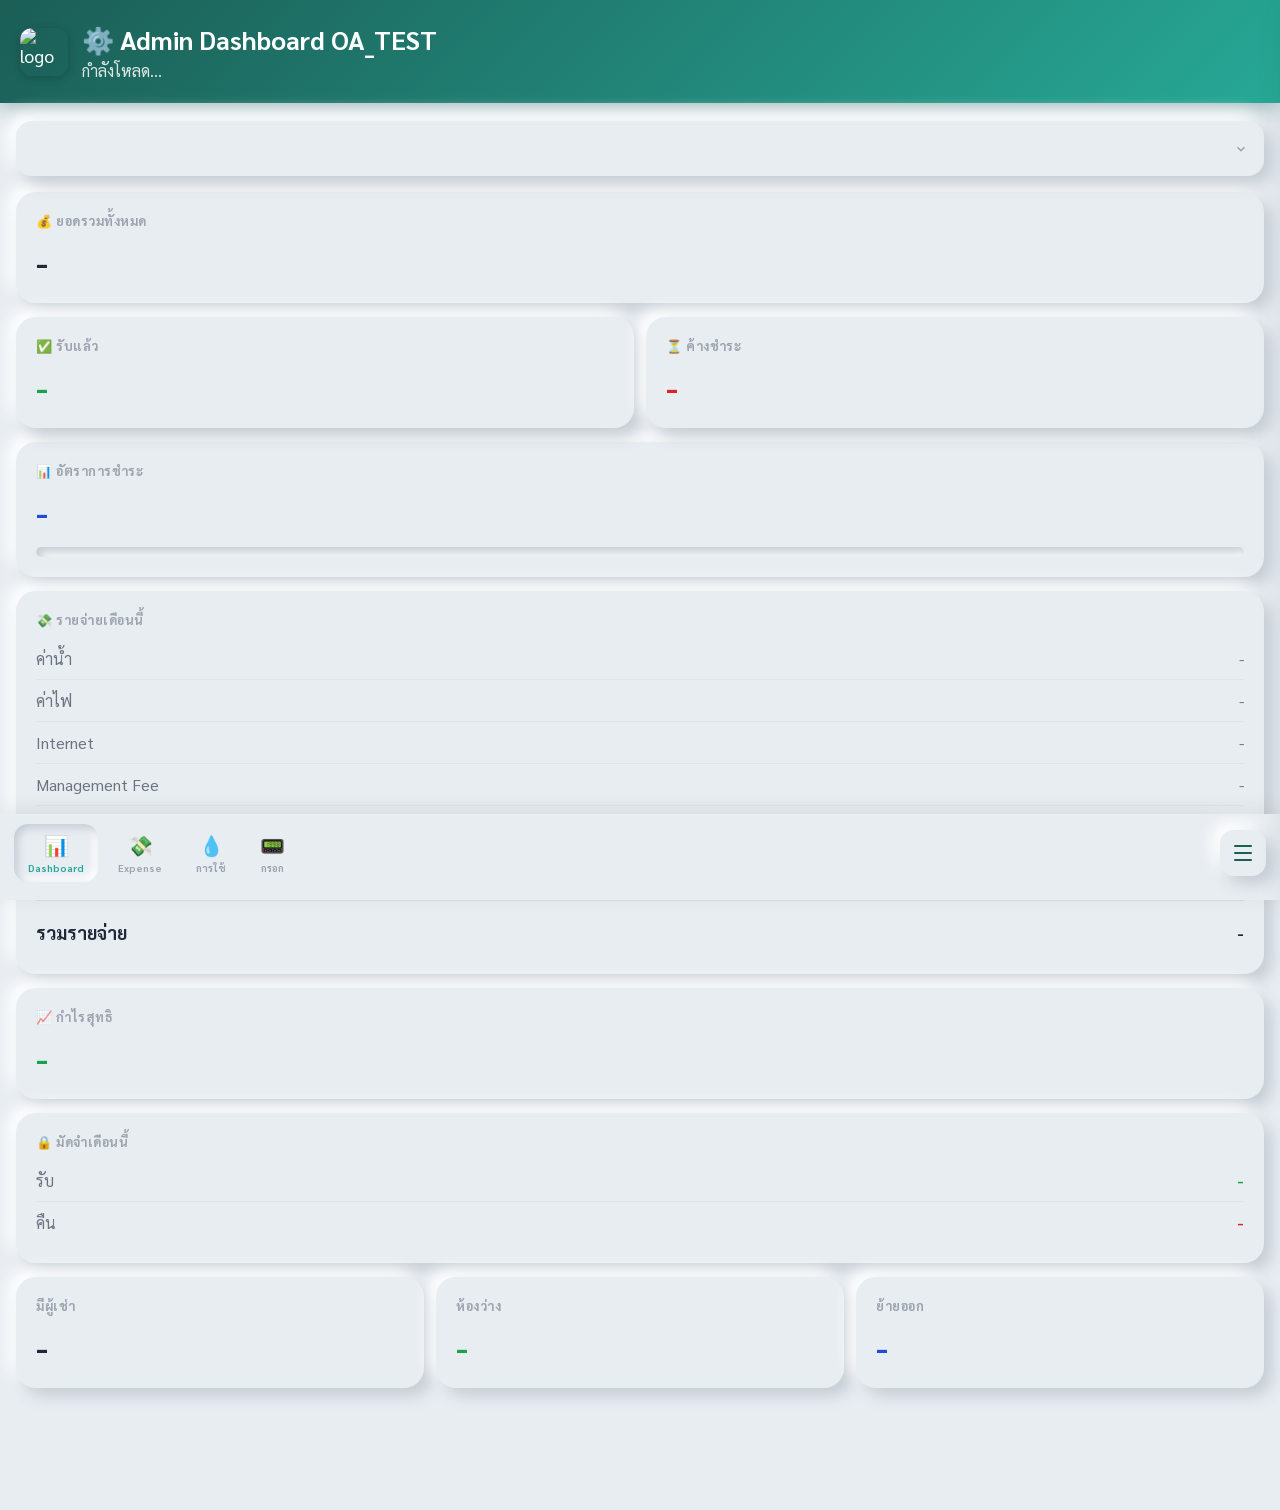
==== index.html @ 53ebed72 "Update index.html" ====
<!DOCTYPE html>
<html lang="th" style="background:#E8EDF2">
<head>
<meta charset="UTF-8">
<meta name="viewport" content="width=device-width, initial-scale=1.0">
<title>Admin Dashboard</title>
<script src="https://static.line-scdn.net/liff/edge/2/sdk.js"></script>
<script src="https://cdnjs.cloudflare.com/ajax/libs/Chart.js/4.4.1/chart.umd.min.js"></script>
<link href="https://fonts.googleapis.com/css2?family=Sarabun:wght@400;600;700&display=swap" rel="stylesheet">
<link rel="stylesheet" href="style.css">
<meta name="theme-color" content="#E8EDF2">
</head>
<body>

<div class="header">
  <div class="header-logo">
    <img src="https://lh3.googleusercontent.com/d/185rwYS0kUCmocJs3630KlLqgeRtxQl4X=w1000" alt="logo">
    <div>
      <h1 id="page-title">⚙️ Admin Dashboard OA_TEST</h1>
      <div class="header-sub" id="admin-name">กำลังโหลด...</div>
    </div>
  </div>
</div>

<!-- ===== DASHBOARD ===== -->
<div class="page" id="page-bill-summary">
  <select class="month-select" id="bs-month-select" onchange="loadBillSummary()"></select>
  <div id="bs-content">
    <div style="text-align:center;color:#9CA3AF;padding:40px">⏳ กำลังโหลด...</div>
  </div>
</div>

<div class="page active" id="page-dashboard">
  <select class="month-select" id="month-select" onchange="loadDashboard()"></select>
  <div class="card"><div class="card-title">💰 ยอดรวมทั้งหมด</div><div class="card-value" id="d-total">-</div></div>
  <div class="row-2">
    <div class="card"><div class="card-title">✅ รับแล้ว</div><div class="card-value green" id="d-paid">-</div></div>
    <div class="card"><div class="card-title">⏳ ค้างชำระ</div><div class="card-value red" id="d-unpaid">-</div></div>
  </div>
  <div class="card">
    <div class="card-title">📊 อัตราการชำระ</div>
    <div class="card-value blue" id="d-percent">-</div>
    <div class="progress-bar"><div class="progress-fill" id="d-progress" style="width:0%"></div></div>
  </div>
  <div class="card">
    <div class="card-title">💸 รายจ่ายเดือนนี้</div>
    <div class="expense-row"><span>ค่าน้ำ</span><span id="d-exp-water">-</span></div>
    <div class="expense-row"><span>ค่าไฟ</span><span id="d-exp-elec">-</span></div>
    <div class="expense-row"><span>Internet</span><span id="d-exp-internet">-</span></div>
    <div class="expense-row"><span>Management Fee</span><span id="d-exp-mgmt">-</span></div>
    <div class="expense-row"><span>Supplies+Repair</span><span id="d-exp-supplies">-</span></div>
    <div class="expense-row"><span>Profit Share</span><span id="d-exp-profit">-</span></div>
    <div class="expense-divider"></div>
    <div class="expense-row total"><span>รวมรายจ่าย</span><span id="d-exp-total">-</span></div>
  </div>
  <div class="card"><div class="card-title">📈 กำไรสุทธิ</div><div class="card-value green" id="d-net-profit">-</div></div>
  <div class="card">
    <div class="card-title">🔒 มัดจำเดือนนี้</div>
    <div class="expense-row"><span>รับ</span><span id="d-dep-in" class="text-green">-</span></div>
    <div class="expense-row"><span>คืน</span><span id="d-dep-out" class="text-red">-</span></div>
  </div>
  <div class="row-3">
    <div class="card"><div class="card-title">มีผู้เช่า</div><div class="card-value" id="d-active">-</div></div>
    <div class="card"><div class="card-title">ห้องว่าง</div><div class="card-value green" id="d-vacant">-</div></div>
    <div class="card"><div class="card-title">ย้ายออก</div><div class="card-value blue" id="d-moveout">-</div></div>
  </div>
</div>

<!-- ===== EXPENSE ===== -->
<div class="page" id="page-expense">
  <div class="card">
    <div class="form-group">
      <label class="form-label">📅 วันที่</label>
      <input type="date" class="form-input" id="exp-date">
    </div>
    <div class="form-group">
      <label class="form-label">📁 Category</label>
      <select class="form-input" id="exp-category">
        <option value="">-- เลือก Category --</option>
        <option value="Water">Water — ค่าน้ำ</option>
        <option value="Electricity">Electricity — ค่าไฟ</option>
        <option value="Internet">Internet</option>
        <option value="Management Fee">Management Fee</option>
        <option value="Profit Share">Profit Share</option>
        <option value="Repair">Repair</option>
        <option value="Supplies">Supplies</option>
        <option value="Other">Other</option>
      </select>
    </div>
    <div class="form-group">
      <label class="form-label">📝 Item</label>
      <input type="text" class="form-input" id="exp-item" placeholder="รายละเอียด เช่น ค่าน้ำประปา">
    </div>
    <div class="form-group">
      <label class="form-label">💵 Amount (บาท)</label>
      <input type="number" class="form-input" id="exp-amount" placeholder="0.00" inputmode="decimal">
    </div>
    <div class="form-group">
      <label class="form-label">📌 Note (ไม่บังคับ)</label>
      <input type="text" class="form-input" id="exp-note" placeholder="หมายเหตุ">
    </div>
    <button class="btn btn-primary" id="btn-expense" onclick="saveExpense()">💾 บันทึก Expense</button>
  </div>
</div>

<!-- ===== USAGE ===== -->
<div class="page" id="page-usage">
  <div class="usage-header">
    <select class="month-select" id="usage-month-select" onchange="renderUsage()" style="margin-bottom:0"></select>
    <div class="usage-toggle">
      <button class="utab active" id="utab-water" onclick="switchUsageTab('water')">💧 น้ำ</button>
      <button class="utab" id="utab-elec" onclick="switchUsageTab('elec')">⚡ ไฟ</button>
    </div>
  </div>
  <div class="card" id="usage-alert-card" style="display:none">
    <div class="card-title">⚠️ ห้องที่ควรตรวจสอบ</div>
    <div id="usage-alerts"></div>
  </div>
  <div class="card">
    <div class="card-title" id="usage-chart-title">💧 การใช้น้ำรายห้อง (หน่วย)</div>
    <div id="usage-avg-label" style="font-size:13px;color:#9CA3AF;margin-bottom:10px;text-align:right"></div>
    <div id="usage-bars"></div>
  </div>
</div>

<!-- ===== METER ===== -->
<div class="page" id="page-meter">
  <div class="meter-month-bar">📅 บันทึกมิเตอร์เดือน: <span id="meter-month">...</span></div>
  <div class="floor-tabs">
    <button class="floor-tab active" id="tab1" onclick="switchFloor(1)">ชั้น 1</button>
    <button class="floor-tab" id="tab2" onclick="switchFloor(2)">ชั้น 2</button>
    <button class="floor-tab" id="tab3" onclick="switchFloor(3)">ชั้น 3</button>
  </div>
  <div class="progress-wrap">
    <div class="progress-label">
      <span id="prog-label">กรอกแล้ว 0 / 10 ห้อง</span>
      <span id="prog-pct">0%</span>
    </div>
    <div class="meter-progress-bar"><div class="meter-progress-fill" id="prog-fill" style="width:0%"></div></div>
  </div>
  <div class="table-wrap">
    <table style="min-width:340px">
      <colgroup>
        <col style="width:15%"><col style="width:14%"><col style="width:21%">
        <col style="width:14%"><col style="width:21%"><col style="width:15%">
      </colgroup>
      <thead>
        <tr>
          <th></th>
          <th style="color:#9CA3AF;font-size:11px">น้ำเก่า</th>
          <th>💧 น้ำ</th>
          <th style="color:#9CA3AF;font-size:11px">ไฟเก่า</th>
          <th>⚡ ไฟ</th>
          <th></th>
        </tr>
      </thead>
      <tbody id="meter-table"></tbody>
    </table>
  </div>
  <div class="result-box" id="result-box"></div>
  <div class="btn-wrap">
    <button class="btn-save" id="btn-save" onclick="saveMeter()">💾 บันทึกชั้นนี้</button>
  </div>
</div>

<!-- ===== YEARLY ===== -->
<div class="page" id="page-yearly">
  <select class="year-select" id="year-select" onchange="loadYearly()"></select>
  <div class="card">
    <div class="card-title">📊 กราฟรายปี</div>
    <canvas id="year-bar-chart" height="220"></canvas>
    <div style="margin-top:16px;">
      <div class="card-title">📈 เปรียบเทียบปีก่อน (กำไร)</div>
      <canvas id="year-line-chart" height="160"></canvas>
    </div>
  </div>
  <div class="card">
    <div class="card-title">🗂 ตารางเปรียบเทียบ 2 ปี</div>
    <table class="compare-table">
      <thead>
        <tr>
          <th>เดือน</th>
          <th id="th-cur-income">รับ (ปีนี้)</th>
          <th id="th-prev-income">รับ (ปีก่อน)</th>
          <th id="th-cur-expense">จ่าย (ปีนี้)</th>
          <th id="th-prev-expense">จ่าย (ปีก่อน)</th>
          <th id="th-cur-profit">กำไร (ปีนี้)</th>
          <th id="th-prev-profit">กำไร (ปีก่อน)</th>
        </tr>
      </thead>
      <tbody id="compare-tbody"></tbody>
    </table>
  </div>
</div>

<!-- ===== LOOTBOX (dark theme, เชื่อม GAS จริง) ===== -->
<div class="page" id="page-lootbox">

  <!-- header -->
  <div class="lb-page-header">
    <div class="lb-page-title">🎁 กล่องสุ่มรางวัล</div>
    <div class="lb-page-sub">สะสมจากการเช็คอินติดต่อกัน</div>
    <div class="lb-room-label" id="lb-room-label"></div>
  </div>

  <!-- box count -->
  <div class="lb-count-wrap">
    <div class="lb-count-badge">
      🎁 กล่องที่มี: <span id="lb-count">0</span> ใบ
    </div>
  </div>

  <!-- grid -->
  <div class="lb-grid" id="lb-grid">
    <div style="grid-column:1/-1;text-align:center;color:#94A3B8;padding:30px">⏳ กำลังโหลด...</div>
  </div>

</div>

<!-- ===== TENANT DASHBOARD ===== -->
<div class="page" id="page-tenant">
  <div id="t-alert" style="display:none;background:#FAECE7;border-left:4px solid #D85A30;border-radius:16px;padding:14px 16px;margin-bottom:14px;color:#993C1D;font-size:15px;line-height:1.5;box-shadow:4px 4px 10px #C5CCD3,-4px -4px 10px #FFFFFF"></div>
  <div class="card" style="display:flex;align-items:center;gap:16px;padding:18px 20px">
    <div id="t-room-badge" style="width:64px;height:64px;border-radius:16px;background:#E1F5EE;display:flex;flex-direction:column;align-items:center;justify-content:center;flex-shrink:0;box-shadow:4px 4px 10px #C5CCD3,-4px -4px 10px #FFFFFF">
      <span style="font-size:11px;color:#0F6E56;font-weight:700">ห้อง</span>
      <span id="t-room-no" style="font-size:26px;font-weight:700;color:#085041;line-height:1.1">-</span>
    </div>
    <div style="flex:1">
      <div style="display:flex;align-items:center;gap:8px;margin-bottom:4px">
        <span id="t-tier-emoji" style="font-size:20px">🏠</span>
        <span id="t-tier-label" style="font-size:18px;font-weight:700;color:#1F2937">Member</span>
      </div>
      <div id="t-dur" style="font-size:13px;color:#9CA3AF;margin-bottom:8px">-</div>
      <div style="height:6px;background:#E8EDF2;border-radius:99px;overflow:hidden;box-shadow:inset 2px 2px 4px #C5CCD3,inset -2px -2px 4px #FFFFFF">
        <div id="t-progress-fill" style="height:100%;border-radius:99px;background:linear-gradient(90deg,#27A896,#1D4ED8);width:0%;transition:width 0.6s ease"></div>
      </div>
      <div id="t-next-tier" style="font-size:12px;color:#6B7280;margin-top:4px"></div>
    </div>
  </div>
  <div class="row-2">
    <div class="card">
      <div class="card-title">⚡ ค่าไฟเดือนนี้</div>
      <div class="card-value" id="t-elec">-</div>
      <div id="t-elec-delta" style="font-size:13px;margin-top:6px;font-weight:600"></div>
    </div>
    <div class="card">
      <div class="card-title">💧 ค่าน้ำเดือนนี้</div>
      <div class="card-value" id="t-water">-</div>
      <div id="t-water-delta" style="font-size:13px;margin-top:6px;font-weight:600"></div>
    </div>
  </div>
  <div class="row-2">
    <div class="card">
      <div class="card-title">🧾 ยอดบิลรวม</div>
      <div class="card-value" id="t-total">-</div>
      <div id="t-due" style="font-size:13px;color:#9CA3AF;margin-top:6px"></div>
    </div>
    <div class="card">
      <div class="card-title">🎯 แต้ม Check-in</div>
      <div class="card-value blue" id="t-points">-</div>
      <div style="font-size:12px;color:#9CA3AF;margin-top:6px">สูงสุด 100 บาท/เดือน</div>
    </div>
  </div>
  <div class="card">
    <div class="card-title" id="t-chart-title">⚡ ค่าไฟย้อนหลัง 6 เดือน</div>
    <div class="usage-toggle" style="margin-bottom:14px">
      <button class="utab active" id="ttab-elec" onclick="switchTenantTab('elec')">⚡ ไฟ</button>
      <button class="utab" id="ttab-water" onclick="switchTenantTab('water')">💧 น้ำ</button>
    </div>
    <div style="position:relative;height:200px">
      <canvas id="t-chart"></canvas>
    </div>
  </div>
  <div class="card">
    <div class="card-title">📋 บิลย้อนหลัง</div>
    <div id="t-bills"><div style="text-align:center;color:#9CA3AF;padding:20px">⏳ กำลังโหลด...</div></div>
  </div>
  <div id="t-admin-bar" style="display:none;margin-bottom:80px">
    <div class="card" style="display:flex;align-items:center;gap:12px">
      <span style="font-size:13px;color:#6B7280;flex-shrink:0">ดูห้อง:</span>
      <select class="form-input" id="t-room-select" onchange="switchTenantRoom(this.value)" style="margin:0;padding:10px 14px;font-size:15px;box-shadow:none;background:#E8EDF2;box-shadow:inset 3px 3px 6px #C5CCD3,inset -3px -3px 6px #FFFFFF"></select>
    </div>
  </div>
</div>

<!-- ===== BOTTOM NAV ===== -->
<div class="bottom-nav" id="bottom-nav">
  <div class="nav-items">
    <button class="nav-item active" id="nav-dashboard" onclick="switchPage('dashboard')">
      <span class="nav-icon">📊</span>
      <span class="nav-label">Dashboard</span>
    </button>
    <button class="nav-item" id="nav-expense" onclick="switchPage('expense')">
      <span class="nav-icon">💸</span>
      <span class="nav-label">Expense</span>
    </button>
    <button class="nav-item" id="nav-usage" onclick="switchPage('usage')">
      <span class="nav-icon">💧</span>
      <span class="nav-label">การใช้</span>
    </button>
    <button class="nav-item" id="nav-meter" onclick="switchPage('meter')">
      <span class="nav-icon">📟</span>
      <span class="nav-label">กรอก</span>
    </button>
    <button class="nav-item" id="nav-tenant" onclick="switchPage('tenant')" style="display:none">
      <span class="nav-icon">🏠</span>
      <span class="nav-label">ผู้เช่า</span>
    </button>
  </div>
  <button class="drawer-btn" id="drawer-btn" onclick="toggleDrawer()">
    <span></span><span></span><span></span>
  </button>
</div>

<!-- ===== OVERLAY + DRAWER ===== -->
<div class="drawer-overlay" id="overlay" onclick="closeDrawer()"></div>
<div class="drawer" id="drawer">
  <button class="drawer-close" onclick="closeDrawer()">✕</button>
  <div class="drawer-title">เมนูเพิ่มเติม</div>

  <button class="drawer-item" onclick="switchPage('lootbox');closeDrawer()">
    <div class="drawer-item-icon" style="background:#FEF3C7">🎁</div>
    <div>
      <div class="drawer-item-label">กล่องสุ่มรางวัล</div>
      <div class="drawer-item-sub">เปิดจากการเช็คอิน</div>
    </div>
  </button>

  <button class="drawer-item" onclick="switchPage('yearly');closeDrawer()">
    <div class="drawer-item-icon" style="background:#DBEAFE">📅</div>
    <div>
      <div class="drawer-item-label">สรุปรายปี</div>
      <div class="drawer-item-sub">รายรับ รายจ่าย กำไร</div>
    </div>
  </button>

  <button class="drawer-item" id="drawer-create-bill" onclick="drawerToLine()">
    <div class="drawer-item-icon" style="background:#DCFCE7">📋</div>
    <div>
      <div class="drawer-item-label">สร้างบิลเดือนใหม่</div>
      <div class="drawer-item-sub">ก็อป sheet + reset อัตโนมัติ</div>
    </div>
  </button>

  <button class="drawer-item" id="drawer-publish-bill" onclick="drawerToLine()">
    <div class="drawer-item-icon" style="background:#FEF9C3">📢</div>
    <div>
      <div class="drawer-item-label">เผยแพร่บิล</div>
      <div class="drawer-item-sub">ให้ผู้เช่าเห็นบิลใหม่</div>
    </div>
  </button>

  <button class="drawer-item" onclick="switchPage('bill-summary');closeDrawer()">
    <div class="drawer-item-icon" style="background:#EDE9FE">📋</div>
    <div>
      <div class="drawer-item-label">สรุปบิลรายห้อง</div>
      <div class="drawer-item-sub">ยอด น้ำ ไฟ สถานะทุกห้อง</div>
    </div>
  </button>

  <button class="drawer-item" onclick="openTenantManage();closeDrawer()">
    <div class="drawer-item-icon" style="background:#DCFCE7">👥</div>
    <div>
      <div class="drawer-item-label">จัดการผู้เช่า</div>
      <div class="drawer-item-sub">Role, ห้อง, Tier, LINE</div>
    </div>
  </button>

  <div class="drawer-title" style="margin-top:16px">แจ้งเตือน</div>

  <button class="drawer-item" onclick="drawerToLine()">
    <div class="drawer-item-icon" style="background:#D1FAE5">📨</div>
    <div>
      <div class="drawer-item-label">ส่งบิลแจ้งผู้เช่า</div>
      <div class="drawer-item-sub">ส่งบิลประจำเดือนทุกห้อง</div>
    </div>
  </button>

  <button class="drawer-item" onclick="drawerToLine()">
    <div class="drawer-item-icon" style="background:#FEF3C7">⚠️</div>
    <div>
      <div class="drawer-item-label">แจ้งเตือนค้างชำระ</div>
      <div class="drawer-item-sub">ส่งเฉพาะห้องที่ยังไม่ชำระ</div>
    </div>
  </button>
</div>

<!-- ===== LOOTBOX POPUP ===== -->
<div class="lb-overlay" id="lb-overlay">
  <div class="lb-popup">
    <div id="lb-spin-state">
      <div class="lb-spin-wrap">
        <div class="lb-spin-ring"></div>
        <div class="lb-spin-icon">🎁</div>
      </div>
      <div style="font-size:18px;font-weight:700;color:#F1F5F9;margin-bottom:6px" id="lb-popup-title">กำลังเปิดกล่อง...</div>
      <div style="font-size:13px;color:#94A3B8">รอสักครู่นะครับ ✨</div>
    </div>
    <div class="lb-result" id="lb-result-state">
      <div style="font-size:64px;margin-bottom:12px" id="lb-result-icon">🎉</div>
      <div style="font-size:22px;font-weight:700;color:#F59E0B;margin-bottom:6px">ยินดีด้วย!</div>
      <div style="font-size:15px;color:#94A3B8;margin-bottom:8px" id="lb-result-name"></div>
      <div style="font-size:44px;font-weight:700;color:#14B8A6" id="lb-result-amount"></div>
      <div style="font-size:14px;color:#94A3B8;margin-bottom:20px">บาท ลดจากบิลเดือนนี้</div>
      <button class="lb-confirm-btn" onclick="closeLootPopup()">รับรางวัล 🎊</button>
    </div>
  </div>
</div>
<div class="lb-confetti" id="lb-confetti"></div>

<div class="toast" id="toast"></div>

<script>
// ============================================================
//  CONFIG
// ============================================================
const GAS_URL  = 'https://script.google.com/macros/s/AKfycbx57fi00n2RKu7b5jHu67vzUVwrez1cx6RhW0lvvM9cIkt6_amJzMoVJOJvrwD7imHBnA/exec';
const LIFF_ID  = '2009695321-KkMAkdaz';
let   userRole = 'ADMIN';

// lootbox state
let lbOpening    = false;
let lbUserId     = '';   // LINE userId สำหรับ LIFF mode

// lootbox config (ตรงกับ GAS milestone)
const LB_CONFIG = [
  { milestone: 7,  name: 'กล่องเงิน',     desc: 'ส่วนลด 5–10 บาท',   theme: 'gold',   ms: 'ms-gold'   },
  { milestone: 14, name: 'กล่องทอง',      desc: 'ส่วนลด 5–20 บาท',  theme: 'teal',   ms: 'ms-teal'   },
  { milestone: 21, name: 'กล่องแพลตินัม', desc: 'ส่วนลด 5–25 บาท', theme: 'purple', ms: 'ms-purple' },
  { milestone: 28, name: 'กล่องตำนาน',    desc: 'ส่วนลด 5–60 บาท', theme: 'red',    ms: 'ms-red'    },
];

// ============================================================
//  UTILS
// ============================================================
async function callGAS(action, params = {}) {
  const res = await fetch(GAS_URL, {
    method:  'POST',
    headers: { 'Content-Type': 'text/plain' },
    body:    JSON.stringify({ action, ...params })
  });
  return res.json();
}

function showToast(msg, type = 'success', duration = 3000) {
  const t = document.getElementById('toast');
  t.textContent = msg;
  t.className   = 'toast ' + type;
  setTimeout(() => t.className = 'toast', duration);
}

function formatThaiMonth(k) {
  if (!k || !k.includes('-')) return '-';
  const th = ['มกราคม','กุมภาพันธ์','มีนาคม','เมษายน','พฤษภาคม','มิถุนายน','กรกฎาคม','สิงหาคม','กันยายน','ตุลาคม','พฤศจิกายน','ธันวาคม'];
  const [y, m] = k.split('-');
  return th[Number(m) - 1] + ' ' + (Number(y) + 543);
}

function formatThaiMonthShort(k) {
  if (!k || !k.includes('-')) return '-';
  const th = ['ม.ค.','ก.พ.','มี.ค.','เม.ย.','พ.ค.','มิ.ย.','ก.ค.','ส.ค.','ก.ย.','ต.ค.','พ.ย.','ธ.ค.'];
  const [y, m] = k.split('-');
  return th[Number(m) - 1] + ' ' + (Number(y) + 543);
}

// ============================================================
//  LIFF — init ก่อนใช้เสมอ
// ============================================================
let liffReady    = false;
let liffProfile  = null;

async function initLiff() {
  try {
    await liff.init({ liffId: LIFF_ID, withLoginOnExternalBrowser: true });
    liffReady = true;
    if (liff.isLoggedIn()) {
      liffProfile = await liff.getProfile();
      lbUserId    = liffProfile.userId;
    }
  } catch (e) {
    console.warn('LIFF init failed:', e);
  }
}

async function fetchLiffProfile() {
  if (!liffReady) return;
  if (!liff.isLoggedIn()) { liff.login({ redirectUri: location.href }); return; }
  try {
    if (!liffProfile) liffProfile = await liff.getProfile();
    document.getElementById('admin-name').textContent = 'สวัสดีครับ คุณ' + liffProfile.displayName;
    const result = await callGAS('getUserRole', { userId: liffProfile.userId });
    userRole = result.role || 'VISITOR';
    if (userRole === 'PARTNER') {
      document.getElementById('admin-name').textContent += ' (Partner)';
      ['drawer-create-bill', 'drawer-publish-bill'].forEach(id => {
        const el = document.getElementById(id);
        if (el) el.style.display = 'none';
      });
    }
  } catch (e) {
    document.getElementById('admin-name').textContent = 'Admin Dashboard';
  }
}

// ============================================================
//  INIT
// ============================================================
async function init() {
  // เริ่ม LIFF ก่อนเสมอ (non-blocking)
  await initLiff();

  const params = new URLSearchParams(window.location.search);
  const room   = params.get('room');
  const token  = params.get('token');

  if (token) {
    // ── LOOT BOX MODE แบบเก่า (เปิดจาก URL token โดยตรง — fallback) ──
    document.getElementById('bottom-nav').style.display = 'none';
    document.getElementById('page-title').textContent   = '🎁 กล่องสุ่มพิเศษ';
    document.getElementById('admin-name').textContent   = 'ห้อง ' + (room || '');
    switchPage('lootbox');
    openDirectLootBox(room, token);

  } else if (room && new URLSearchParams(window.location.search).get('loot') === '1') {
    // ── LOOT BOX MODE ใหม่ — ?room=xxx&loot=1 → หน้า grid เลือกกล่อง ──
    document.getElementById('bottom-nav').style.display = 'none';
    document.getElementById('page-title').textContent   = '🎁 กล่องสุ่มรางวัล';
    document.getElementById('admin-name').textContent   = 'ห้อง ' + room;
    switchPage('lootbox');
    loadLootBoxForRoom(room);  // โหลดด้วย roomNo โดยตรง (ไม่ต้องใช้ LINE userId)

  } else if (room) {
    // ── TENANT MODE ──
    document.getElementById('bottom-nav').style.display = 'none';
    document.getElementById('page-title').textContent   = '🏠 ข้อมูลห้องของคุณ';
    document.getElementById('admin-name').textContent   = 'กำลังโหลด...';
    switchPage('tenant');
    loadTenantDashboard(room, false);

  } else {
    // ── ADMIN MODE ──
    switchPage('dashboard');
    initMonthSelect();
    loadDashboard();
    initExpenseDate();
    initUsageMonthSelect();
    switchFloor(1);
    initYearSelect();
    document.getElementById('admin-name').textContent = 'Admin Dashboard';
    fetchLiffProfile();
  }
}

// ============================================================
//  PAGE + DRAWER
// ============================================================
const NAV_PAGES = ['dashboard', 'expense', 'usage', 'meter', 'tenant'];

function switchPage(page) {
  document.querySelectorAll('.page').forEach(p => p.classList.remove('active'));
  const target = document.getElementById('page-' + page);
  if (target) target.classList.add('active');

  NAV_PAGES.forEach(p => {
    const nav = document.getElementById('nav-' + p);
    if (nav) nav.classList.toggle('active', p === page);
  });

  const bw = document.querySelector('.btn-wrap');
  if (bw) bw.style.display = (page === 'meter') ? 'flex' : 'none';

  if (page === 'meter')        { loadMeterData(); if (bw) bw.style.display = userRole === 'PARTNER' ? 'none' : 'flex'; }
  if (page === 'usage')        loadUsage();
  if (page === 'yearly')       loadYearly();
  if (page === 'lootbox')      loadLootBox();
  if (page === 'bill-summary') { initMonthSelect('bs-month-select'); loadBillSummary(); }

  window.scrollTo(0, 0);
}

function toggleDrawer() {
  const d = document.getElementById('drawer');
  const o = document.getElementById('overlay');
  const b = document.getElementById('drawer-btn');
  const open = d.classList.contains('open');
  d.classList.toggle('open', !open);
  o.classList.toggle('show', !open);
  b.classList.toggle('open', !open);
}
function closeDrawer() {
  document.getElementById('drawer').classList.remove('open');
  document.getElementById('overlay').classList.remove('show');
  document.getElementById('drawer-btn').classList.remove('open');
}
function drawerToLine() {
  closeDrawer();
  if (liffReady && liff.isInClient()) {
    liff.sendMessages([{ type: 'text', text: 'admin' }]).catch(() => {});
  } else {
    showToast('กรุณาเปิดผ่าน LINE แล้วพิมพ์ "admin" ครับ', 'error', 4000);
  }
}

// ============================================================
//  DASHBOARD
// ============================================================
function initMonthSelect(selId = 'month-select') {
  const sel = document.getElementById(selId);
  if (!sel || sel.options.length) return;
  const th  = ['มกราคม','กุมภาพันธ์','มีนาคม','เมษายน','พฤษภาคม','มิถุนายน','กรกฎาคม','สิงหาคม','กันยายน','ตุลาคม','พฤศจิกายน','ธันวาคม'];
  const now = new Date();
  for (let i = 0; i < 12; i++) {
    const d   = new Date(now.getFullYear(), now.getMonth() - i, 1);
    const val = d.getFullYear() + '-' + String(d.getMonth() + 1).padStart(2, '0');
    const opt = document.createElement('option');
    opt.value = val;
    opt.textContent = th[d.getMonth()] + ' ' + (d.getFullYear() + 543);
    if (i === 0) opt.selected = true;
    sel.appendChild(opt);
  }
}

async function loadDashboard() {
  const month = document.getElementById('month-select').value;
  ['d-total','d-paid','d-unpaid','d-percent','d-active','d-vacant','d-moveout','d-net-profit'].forEach(id => {
    document.getElementById(id).textContent = '...';
  });
  try {
    const data = await callGAS('getDashboardData', { monthKey: month });
    const fmt  = n => Number(n).toLocaleString('th-TH') + ' บาท';
    document.getElementById('d-total').textContent   = fmt(data.total);
    document.getElementById('d-paid').textContent    = fmt(data.paid);
    document.getElementById('d-unpaid').textContent  = fmt(data.unpaid);
    document.getElementById('d-percent').textContent = data.percent + '%';
    document.getElementById('d-progress').style.width = data.percent + '%';
    document.getElementById('d-active').textContent  = data.activeRooms + ' ห้อง';
    document.getElementById('d-vacant').textContent  = data.vacantRooms + ' ห้อง';
    const mel = document.getElementById('d-moveout');
    mel.textContent = data.moveOutRooms + ' ห้อง';
    mel.className   = data.moveOutRooms > 0 ? 'card-value red' : 'card-value';
    document.getElementById('d-exp-water').textContent    = fmt(data.expWater);
    document.getElementById('d-exp-elec').textContent     = fmt(data.expElec);
    document.getElementById('d-exp-internet').textContent = fmt(data.internet);
    document.getElementById('d-exp-mgmt').textContent     = fmt(data.mgmt);
    document.getElementById('d-exp-supplies').textContent = fmt(data.supplies);
    document.getElementById('d-exp-profit').textContent   = fmt(data.profitShare);
    document.getElementById('d-exp-total').textContent    = fmt(data.totalExpense);
    const pel = document.getElementById('d-net-profit');
    pel.textContent = fmt(data.netProfit);
    pel.className   = 'card-value ' + (data.netProfit >= 0 ? 'green' : 'red');
    document.getElementById('d-dep-in').textContent  = fmt(data.depIn);
    document.getElementById('d-dep-out').textContent = fmt(data.depOut);
  } catch (err) { showToast('❌ โหลดข้อมูลไม่ได้: ' + err.message, 'error'); }
}

// ============================================================
//  EXPENSE
// ============================================================
function initExpenseDate() {
  const t = new Date();
  document.getElementById('exp-date').value =
    t.getFullYear() + '-' + String(t.getMonth() + 1).padStart(2, '0') + '-' + String(t.getDate()).padStart(2, '0');
}

async function saveExpense() {
  const date     = document.getElementById('exp-date').value;
  const category = document.getElementById('exp-category').value;
  const item     = document.getElementById('exp-item').value.trim();
  const amount   = document.getElementById('exp-amount').value;
  const note     = document.getElementById('exp-note').value.trim();
  const who      = document.getElementById('admin-name').textContent.replace('สวัสดีครับ คุณ', '').trim();
  if (!date || !category || !item || !amount) { showToast('⚠️ กรุณากรอกข้อมูลให้ครบค่ะ', 'error'); return; }
  const month = date.substring(0, 7);
  const btn   = document.getElementById('btn-expense');
  btn.disabled = true; btn.textContent = '⏳ กำลังบันทึก...';
  try {
    const result = await callGAS('saveExpenseData', { date, month, category, item, amount, note, who });
    if (result.success) {
      showToast('✅ บันทึก Expense เรียบร้อยค่ะ');
      document.getElementById('exp-item').value   = '';
      document.getElementById('exp-amount').value = '';
      document.getElementById('exp-note').value   = '';
    } else showToast('❌ ' + result.message, 'error');
  } catch (err) { showToast('❌ ' + err.message, 'error'); }
  btn.disabled = false; btn.textContent = '💾 บันทึก Expense';
}

// ============================================================
//  USAGE
// ============================================================
let usageData = {}, currentUsageTab = 'water';

function initUsageMonthSelect() {
  const sel = document.getElementById('usage-month-select');
  const th  = ['มกราคม','กุมภาพันธ์','มีนาคม','เมษายน','พฤษภาคม','มิถุนายน','กรกฎาคม','สิงหาคม','กันยายน','ตุลาคม','พฤศจิกายน','ธันวาคม'];
  const now = new Date();
  for (let i = 0; i < 6; i++) {
    const d   = new Date(now.getFullYear(), now.getMonth() - i, 1);
    const val = d.getFullYear() + '-' + String(d.getMonth() + 1).padStart(2, '0');
    const opt = document.createElement('option');
    opt.value = val;
    opt.textContent = th[d.getMonth()] + ' ' + (d.getFullYear() + 543);
    if (i === 0) opt.selected = true;
    sel.appendChild(opt);
  }
}

async function loadUsage() {
  document.getElementById('usage-bars').innerHTML = '<div style="text-align:center;color:#9CA3AF;padding:20px">⏳ กำลังโหลด...</div>';
  document.getElementById('usage-alert-card').style.display = 'none';
  try {
    const result = await callGAS('getUsageData', { months: 6 });
    if (!result.success) return;
    usageData = result.data;
    renderUsage();
  } catch (e) {
    document.getElementById('usage-bars').innerHTML = '<div style="text-align:center;color:#DC2626;padding:20px">❌ โหลดไม่ได้</div>';
  }
}

function switchUsageTab(tab) {
  currentUsageTab = tab;
  document.getElementById('utab-water').classList.toggle('active', tab === 'water');
  document.getElementById('utab-elec').classList.toggle('active',  tab === 'elec');
  renderUsage();
}

function renderUsage() {
  const monthKey = document.getElementById('usage-month-select').value;
  const rows     = usageData[monthKey] || [];
  const isWater  = currentUsageTab === 'water';
  document.getElementById('usage-chart-title').textContent =
    isWater ? '💧 การใช้น้ำรายห้อง (หน่วย)' : '⚡ การใช้ไฟรายห้อง (หน่วย)';
  const roomRows = Array.isArray(rows) ? rows.filter(r => r && r.room) : [];
  if (!roomRows.length) {
    document.getElementById('usage-bars').innerHTML = '<div style="text-align:center;color:#9CA3AF;padding:20px">ไม่มีข้อมูลเดือนนี้</div>';
    document.getElementById('usage-alert-card').style.display = 'none';
    return;
  }
  const unitKey  = isWater ? 'waterUnit'  : 'elecUnit';
  const warnKey  = isWater ? 'waterWarn'  : 'elecWarn';
  const alertKey = isWater ? 'waterAlert' : 'elecAlert';
  const globalAvg = isWater
    ? (rows._globalAvgWater || Math.round(roomRows.reduce((s, r) => s + r.waterUnit, 0) / roomRows.length))
    : (rows._globalAvgElec  || Math.round(roomRows.reduce((s, r) => s + r.elecUnit,  0) / roomRows.length));
  const vals = roomRows
    .map(r => ({ room: r.room, val: r[unitKey], warn: r[warnKey], isAlert: r[alertKey], usedBaseline: r.usedBaseline, pct: r[isWater ? 'waterPct' : 'elecPct'] || 0 }))
    .sort((a, b) => b.val - a.val);
  const max    = Math.max(...vals.map(r => r.val), 1);
  document.getElementById('usage-avg-label').textContent =
    `🔴 เส้น = เฉลี่ยรวม ${globalAvg} หน่วย  |  ⚠️ แจ้งเตือนเทียบห้องตัวเอง 3 เดือนก่อน`;
  const alerts    = vals.filter(r => r.isAlert || r.warn);
  const alertCard = document.getElementById('usage-alert-card');
  if (alerts.length > 0) {
    alertCard.style.display = 'block';
    document.getElementById('usage-alerts').innerHTML = alerts.map(r => {
      const badge = r.isAlert ? '🔴 สูงมาก' : '🟠 สูง';
      const label = isWater ? 'น้ำ' : 'ไฟ';
      const src   = r.usedBaseline ? 'เทียบห้องตัวเอง' : 'เทียบค่าเฉลี่ย';
      return `<div class="alert-item"><div><div class="alert-room">ห้อง ${r.room}</div><div class="alert-detail">${label} ${r.val} หน่วย — สูงกว่าปกติ ${r.pct}% (${src})</div></div><span class="alert-badge">${badge}</span></div>`;
    }).join('');
  } else alertCard.style.display = 'none';

  const avgPct = Math.round((globalAvg / max) * 100);
  document.getElementById('usage-bars').innerHTML = vals.map(r => {
    const pct   = Math.round((r.val / max) * 100);
    const color = r.isAlert ? '#DC2626' : r.warn ? '#EF9F27' : '#27A896';
    return `<div class="bar-row"><div class="bar-label">${r.room}</div><div class="bar-track"><div class="bar-fill" style="width:${pct}%;background:${color}"></div><div class="avg-line" style="left:${avgPct}%"></div></div><div class="bar-val">${r.val}</div></div>`;
  }).join('');
}

// ============================================================
//  METER
// ============================================================
const ROOMS = {
  1: [101,102,103,104,105,106,107,108,109,110],
  2: [201,202,203,204,205,206,207,208,209,210],
  3: [301,302,303,304,305,306,307,308,309,310]
};
const savedRooms = { 1: new Set(), 2: new Set(), 3: new Set() };
let meterOldMap = {}, currentFloor = 1;

async function loadMeterData() {
  document.getElementById('meter-month').textContent = '⏳';
  try {
    const result = await callGAS('getMeterData');
    if (!result.success) return;
    document.getElementById('meter-month').textContent =
      formatThaiMonth((result.sheetName || '').replace('BILL_', '').replace('_', '-'));
    meterOldMap = {};
    result.data.forEach(r => { meterOldMap[r.room] = r; });
    renderTable(currentFloor);
  } catch (e) { document.getElementById('meter-month').textContent = '-'; }
}

function switchFloor(floor) {
  currentFloor = floor;
  [1, 2, 3].forEach(f => document.getElementById('tab' + f).classList.toggle('active', f === floor));
  renderTable(floor);
  updateProgress(floor);
  document.getElementById('result-box').classList.remove('show');
}

function renderTable(floor) {
  const tbody = document.getElementById('meter-table');
  tbody.innerHTML = '';
  ROOMS[floor].forEach(room => {
    const isSaved = savedRooms[floor].has(room);
    const d       = meterOldMap[String(room)] || { waterOld: '?', elecOld: '?', waterNew: 0, elecNew: 0 };
    const hasNew  = d.waterNew > 0 || d.elecNew > 0;
    const tr      = document.createElement('tr');
    tr.className  = 'room-row' + (isSaved ? ' saved' : '');
    if (hasNew) tr.classList.add('has-filled');
    tr.id = 'row_' + room;
    if (isSaved) {
      tr.innerHTML = `<td>${room}<div class="saved-badge">✓</div></td><td class="old-val">${d.waterOld}</td><td><input type="number" id="w_${room}" class="saved-input" placeholder="✓" disabled></td><td class="old-val">${d.elecOld}</td><td><input type="number" id="e_${room}" class="saved-input" placeholder="✓" disabled></td><td>${room}<div class="saved-badge">✓</div></td>`;
    } else {
      const ip = userRole === 'PARTNER';
      tr.innerHTML = `<td>${room}${hasNew ? '<div class="has-val-badge">✅</div>' : ''}</td><td class="old-val">${d.waterOld}</td><td><input type="number" id="w_${room}" placeholder="${ip ? '-' : 'กรอก'}" inputmode="numeric" ${ip ? 'disabled style="opacity:0.5"' : `oninput="validateMeter(this,${d.waterOld})"`}></td><td class="old-val">${d.elecOld}</td><td><input type="number" id="e_${room}" placeholder="${ip ? '-' : 'กรอก'}" inputmode="numeric" ${ip ? 'disabled style="opacity:0.5"' : `oninput="validateMeter(this,${d.elecOld})"`}></td><td>${room}${hasNew ? '<div class="has-val-badge">✅</div>' : ''}</td>`;
    }
    tbody.appendChild(tr);
  });
}

function validateMeter(input, oldVal) {
  const val = Number(input.value);
  if (input.value !== '' && val < Number(oldVal)) {
    input.classList.add('error-input'); input.title = 'ต้องมากกว่าค่าเก่า (' + oldVal + ')';
  } else { input.classList.remove('error-input'); input.title = ''; }
}

function updateProgress(floor) {
  const total = ROOMS[floor].length, done = savedRooms[floor].size;
  const pct   = Math.round(done / total * 100);
  document.getElementById('prog-label').textContent = `กรอกแล้ว ${done} / ${total} ห้อง`;
  document.getElementById('prog-pct').textContent   = pct + '%';
  document.getElementById('prog-fill').style.width  = pct + '%';
  [1, 2, 3].forEach(f => {
    const cnt = savedRooms[f].size;
    document.getElementById('tab' + f).innerHTML = `ชั้น ${f}` + (cnt > 0 ? ` <span class="done-count">${cnt}</span>` : '');
  });
}

async function saveMeter() {
  const btn    = document.getElementById('btn-save');
  const meters = [];
  let hasError = false;
  ROOMS[currentFloor].forEach(room => {
    if (savedRooms[currentFloor].has(room)) return;
    const wEl = document.getElementById('w_' + room);
    const eEl = document.getElementById('e_' + room);
    if (wEl?.classList.contains('error-input') || eEl?.classList.contains('error-input')) { hasError = true; return; }
    const w = wEl?.value, e = eEl?.value;
    if (w || e) meters.push({ room: String(room), water: w || '0', electric: e || '0' });
  });
  if (hasError) { showToast('⚠️ มีค่ามิเตอร์ต่ำกว่าค่าเก่า กรุณาตรวจสอบค่ะ', 'error'); return; }
  if (!meters.length) { showToast('⚠️ ไม่มีข้อมูลใหม่ที่ต้องบันทึกค่ะ', 'error'); return; }
  btn.disabled = true; btn.textContent = '⏳ กำลังบันทึก...';
  try {
    const result = await callGAS('saveMeterData', { floor: currentFloor, meters });
    result.saved.forEach(s => {
      savedRooms[currentFloor].add(Number(s.room));
      if (meterOldMap[s.room]) { meterOldMap[s.room].waterNew = s.waterNew; meterOldMap[s.room].elecNew = s.elecNew; }
      const row = document.getElementById('row_' + s.room);
      if (row) {
        row.classList.add('saved');
        row.cells[0].innerHTML = `${s.room}<div class="saved-badge">✓</div>`;
        row.cells[5].innerHTML = `${s.room}<div class="saved-badge">✓</div>`;
        ['w_', 'e_'].forEach(p => {
          const el = document.getElementById(p + s.room);
          if (el) { el.classList.add('saved-input'); el.disabled = true; el.placeholder = '✓'; el.value = ''; }
        });
      }
    });
    updateProgress(currentFloor);
    const box = document.getElementById('result-box');
    box.classList.add('show');
    let html = `<div class="result-title">✅ บันทึกแล้ว ${result.saved.length} ห้อง</div>`;
    result.saved.forEach(s => {
      html += `<div class="result-item">🏠 ห้อง ${s.room} 💧 ${s.waterOld}→${s.waterNew} <span class="unit-badge">+${s.wUnit}</span> ⚡ ${s.elecOld}→${s.elecNew} <span class="unit-badge">+${s.eUnit}</span></div>`;
    });
    result.errors?.forEach(e => { html += `<div class="result-item err">❌ ${e}</div>`; });
    box.innerHTML = html;
    showToast(`✅ บันทึก ${result.saved.length} ห้องเรียบร้อยค่ะ`);
  } catch (err) { showToast('❌ ' + (err.message || err), 'error', 4000); }
  btn.disabled = false; btn.textContent = '💾 บันทึกชั้นนี้';
}

// ============================================================
//  YEARLY
// ============================================================
const MONTH_LABELS = ['ม.ค.','ก.พ.','มี.ค.','เม.ย.','พ.ค.','มิ.ย.','ก.ค.','ส.ค.','ก.ย.','ต.ค.','พ.ย.','ธ.ค.'];
let barChart = null, lineChart = null;

function initYearSelect() {
  const sel = document.getElementById('year-select');
  const now = new Date().getFullYear();
  for (let i = 0; i < 3; i++) {
    const y   = now - i;
    const opt = document.createElement('option');
    opt.value = y;
    opt.textContent = 'พ.ศ. ' + (y + 543) + '  (ค.ศ. ' + y + ')';
    if (i === 0) opt.selected = true;
    sel.appendChild(opt);
  }
}

async function loadYearly() {
  const year = document.getElementById('year-select').value;
  try {
    const data = await callGAS('getYearCompareData', { year: Number(year) });
    renderYearCharts(data, year);
    renderCompareTable(data, year);
  } catch (err) { showToast('❌ โหลดข้อมูลไม่ได้: ' + err.message, 'error'); }
}

function renderYearCharts(data, year) {
  const cur = data.current, prev = data.prev;
  function toArr(md, key) {
    const m = {};
    if (md) md.forEach(x => { m[x.month] = x[key] || 0; });
    return MONTH_LABELS.map(l => m[l] || 0);
  }
  const cI = toArr(cur?.monthlyData, 'income'),  cE = toArr(cur?.monthlyData, 'expense'), cP = toArr(cur?.monthlyData, 'profit');
  const pP = toArr(prev?.monthlyData, 'profit');
  const thY = Number(year) + 543, thYP = Number(year) - 1 + 543;
  const bCtx = document.getElementById('year-bar-chart').getContext('2d');
  if (barChart) barChart.destroy();
  barChart = new Chart(bCtx, {
    type: 'bar',
    data: { labels: MONTH_LABELS, datasets: [
      { label: 'รายรับ',  data: cI, backgroundColor: 'rgba(22,163,74,0.7)',  borderRadius: 4 },
      { label: 'รายจ่าย', data: cE, backgroundColor: 'rgba(220,38,38,0.7)',  borderRadius: 4 },
      { label: 'กำไร',    data: cP, backgroundColor: 'rgba(29,78,216,0.7)',  borderRadius: 4 }
    ]},
    options: { responsive: true, plugins: { legend: { position: 'top', labels: { font: { family: 'Sarabun', size: 13 } } }, tooltip: { callbacks: { label: ctx => ctx.dataset.label + ': ' + Number(ctx.raw).toLocaleString('th-TH') + ' บาท' } } }, scales: { x: { ticks: { font: { family: 'Sarabun', size: 12 } } }, y: { ticks: { font: { family: 'Sarabun', size: 11 }, callback: v => Number(v).toLocaleString('th-TH') } } } }
  });
  const lCtx = document.getElementById('year-line-chart').getContext('2d');
  if (lineChart) lineChart.destroy();
  lineChart = new Chart(lCtx, {
    type: 'line',
    data: { labels: MONTH_LABELS, datasets: [
      { label: 'กำไร พ.ศ. ' + thY,  data: cP, borderColor: '#1D4ED8', backgroundColor: 'rgba(29,78,216,0.1)', borderWidth: 2, pointRadius: 4, tension: 0.3, fill: true },
      { label: 'กำไร พ.ศ. ' + thYP, data: pP, borderColor: '#9CA3AF', backgroundColor: 'rgba(156,163,175,0.1)', borderWidth: 2, pointRadius: 4, tension: 0.3, borderDash: [5,5], fill: false }
    ]},
    options: { responsive: true, plugins: { legend: { position: 'top', labels: { font: { family: 'Sarabun', size: 13 } } }, tooltip: { callbacks: { label: ctx => ctx.dataset.label + ': ' + Number(ctx.raw).toLocaleString('th-TH') + ' บาท' } } }, scales: { x: { ticks: { font: { family: 'Sarabun', size: 12 } } }, y: { ticks: { font: { family: 'Sarabun', size: 11 }, callback: v => Number(v).toLocaleString('th-TH') } } } }
  });
}

function renderCompareTable(data, year) {
  const thY = Number(year) + 543, thYP = Number(year) - 1 + 543;
  const cur = data.current, prev = data.prev;
  document.getElementById('th-cur-income').textContent  = 'รับ '   + thY;
  document.getElementById('th-prev-income').textContent = 'รับ '   + thYP;
  document.getElementById('th-cur-expense').textContent = 'จ่าย '  + thY;
  document.getElementById('th-prev-expense').textContent= 'จ่าย '  + thYP;
  document.getElementById('th-cur-profit').textContent  = 'กำไร '  + thY;
  document.getElementById('th-prev-profit').textContent = 'กำไร '  + thYP;
  function toMap(md, key) {
    const m = {};
    if (md) md.forEach(x => { m[x.month] = x[key] || 0; });
    return m;
  }
  const cI = toMap(cur?.monthlyData,'income'),   cE = toMap(cur?.monthlyData,'expense'),  cP = toMap(cur?.monthlyData,'profit');
  const pI = toMap(prev?.monthlyData,'income'),  pE = toMap(prev?.monthlyData,'expense'), pP = toMap(prev?.monthlyData,'profit');
  const fmt = n => n ? Number(n).toLocaleString('th-TH') : '-';
  const pc  = n => n > 0 ? '#16A34A' : n < 0 ? '#DC2626' : '#6B7280';
  const tbody  = document.getElementById('compare-tbody');
  tbody.innerHTML = '';
  const all    = new Set([...Object.keys(cI), ...Object.keys(pI)]);
  const sorted = MONTH_LABELS.filter(m => all.has(m));
  let tCI = 0, tPI = 0, tCE = 0, tPE = 0, tCP = 0, tPP = 0;
  sorted.forEach(m => {
    const ci = cI[m]||0, pi = pI[m]||0, ce = cE[m]||0, pe = pE[m]||0, cp = cP[m]||0, pp = pP[m]||0;
    tCI += ci; tPI += pi; tCE += ce; tPE += pe; tCP += cp; tPP += pp;
    const tr = document.createElement('tr');
    tr.innerHTML = `<td>${m}</td><td class="text-income">${fmt(ci)}</td><td style="color:#6B7280">${fmt(pi)}</td><td class="text-expense">${fmt(ce)}</td><td style="color:#9CA3AF">${fmt(pe)}</td><td style="color:${pc(cp)}">${fmt(cp)}</td><td style="color:${pc(pp)}">${fmt(pp)}</td>`;
    tbody.appendChild(tr);
  });
  const tfr = document.createElement('tr');
  tfr.style.background = '#F9FAFB';
  tfr.innerHTML = `<td>รวม</td><td class="text-income">${fmt(tCI)}</td><td style="color:#6B7280">${fmt(tPI)}</td><td class="text-expense">${fmt(tCE)}</td><td style="color:#9CA3AF">${fmt(tPE)}</td><td style="color:${pc(tCP)}">${fmt(tCP)}</td><td style="color:${pc(tPP)}">${fmt(tPP)}</td>`;
  tbody.appendChild(tfr);
}

// ============================================================
//  LOOTBOX — เชื่อม GAS จริง
// ============================================================

/**
 * โหลด lootbox สำหรับ Admin mode (ใช้ LIFF profile)
 */
/**
 * loadLootBox — Admin mode (ดึงด้วย LINE userId)
 */
async function loadLootBox() {
  document.getElementById('lb-grid').innerHTML =
    '<div style="grid-column:1/-1;text-align:center;color:#94A3B8;padding:30px">⏳ กำลังโหลด...</div>';

  if (!liffReady) {
    document.getElementById('lb-grid').innerHTML =
      '<div style="grid-column:1/-1;text-align:center;color:#EF4444;padding:30px">❌ ไม่พร้อม กรุณาเปิดผ่าน LINE ครับ</div>';
    return;
  }
  if (!liff.isLoggedIn()) { liff.login({ redirectUri: location.href }); return; }

  try {
    if (!liffProfile) liffProfile = await liff.getProfile();
    lbUserId = liffProfile.userId;
    const result = await callGAS('getLootBoxData', { userId: lbUserId });
    if (!result.success) { showToast('❌ ' + result.message, 'error'); return; }
    _renderLootBoxPage(result);
  } catch (e) {
    showToast('❌ โหลดไม่ได้', 'error');
    document.getElementById('lb-grid').innerHTML =
      '<div style="grid-column:1/-1;text-align:center;color:#EF4444;padding:30px">❌ โหลดข้อมูลไม่ได้</div>';
  }
}

/**
 * loadLootBoxForRoom — Tenant mode (ดึงด้วย roomNo โดยตรง)
 * ใช้กรณี ?room=xxx&loot=1 มาจาก LINE
 */
async function loadLootBoxForRoom(roomNo) {
  document.getElementById('lb-grid').innerHTML =
    '<div style="grid-column:1/-1;text-align:center;color:#94A3B8;padding:30px">⏳ กำลังโหลด...</div>';
  try {
    const result = await callGAS('getLootBoxDataByRoom', { roomNo });
    if (!result.success) {
      document.getElementById('lb-grid').innerHTML =
        `<div style="grid-column:1/-1;text-align:center;color:#EF4444;padding:30px">❌ ${result.message || 'โหลดไม่ได้'}</div>`;
      return;
    }
    _renderLootBoxPage(result);
  } catch (e) {
    document.getElementById('lb-grid').innerHTML =
      '<div style="grid-column:1/-1;text-align:center;color:#EF4444;padding:30px">❌ โหลดข้อมูลไม่ได้</div>';
  }
}

/**
 * _renderLootBoxPage — render header + grid จาก result ที่ได้จาก GAS
 */
function _renderLootBoxPage(result) {
  document.getElementById('lb-room-label').textContent  = result.roomNo ? 'ห้อง ' + result.roomNo : '';
  document.getElementById('lb-count').textContent       = result.totalBox || 0;
  renderLootGrid(result.boxes || {});
}

/**
 * เปิดกล่องโดยตรงจาก URL ?room=xxx&token=xxx (กดจาก LINE)
 */
async function openDirectLootBox(room, token) {
  // แสดง popup เปิดทันที
  document.getElementById('lb-spin-state').style.display = 'block';
  document.getElementById('lb-result-state').classList.remove('show');
  document.getElementById('lb-popup-title').textContent = 'กำลังเปิดกล่องสุ่ม...';
  document.getElementById('lb-overlay').classList.add('show');

  try {
    const result = await callGAS('openLootBox', { token });
    setTimeout(() => {
      if (!result.success) {
        document.getElementById('lb-overlay').classList.remove('show');
        // แสดง error บน page lootbox
        document.getElementById('lb-grid').innerHTML = `
          <div style="grid-column:1/-1;text-align:center;padding:40px">
            <div style="font-size:48px;margin-bottom:16px">${result.message === 'เปิดแล้ว' ? '🎁' : '❌'}</div>
            <div style="font-size:18px;font-weight:700;color:#F1F5F9;margin-bottom:8px">
              ${result.message === 'เปิดแล้ว' ? 'กล่องนี้เปิดไปแล้วครับ' : result.message || 'เกิดข้อผิดพลาด'}
            </div>
            <div style="font-size:14px;color:#94A3B8">ห้อง ${room}</div>
          </div>`;
        return;
      }
      document.getElementById('lb-spin-state').style.display = 'none';
      document.getElementById('lb-result-icon').textContent   = getLootIcon(result.discount_amount);
      document.getElementById('lb-result-name').textContent   = result.prize_name;
      document.getElementById('lb-result-amount').textContent = result.discount_amount;
      document.getElementById('lb-result-state').classList.add('show');
      spawnLootConfetti();
    }, 2000);
  } catch (e) {
    document.getElementById('lb-overlay').classList.remove('show');
    showToast('❌ ' + e.message, 'error');
  }
}

/**
 * render grid 4 กล่อง จาก data ที่ได้จาก GAS
 * boxes = { 7: {token, opened}, 14: {...}, 21: {...}, 28: {...} }
 */
function renderLootGrid(boxes) {
  const grid = document.getElementById('lb-grid');
  grid.innerHTML = '';

  LB_CONFIG.forEach(cfg => {
    const info     = boxes[cfg.milestone] || {};
    const hasBox   = info.token && !info.opened;   // มีกล่อง ยังไม่เปิด
    const isOpened = info.token &&  info.opened;   // เปิดแล้ว
    const isLocked = !info.token;                  // ยังไม่ถึงรอบ
    const icon     = isOpened ? '🎁' : isLocked ? '🔒' : '🎁';

    const card = document.createElement('div');
    card.className = 'lb-card' + (isOpened ? ' used' : '') + (isLocked ? ' locked' : '');
    card.id = 'lb-card-' + cfg.milestone;
    card.innerHTML = `
      <div class="lb-icon-wrap">
        <div class="lb-circle ${cfg.theme}">
          <div class="lb-arc ${cfg.theme}"></div>
          ${icon}
        </div>
      </div>
      <div class="lb-name">${cfg.name}</div>
      <div class="lb-desc">${isOpened ? 'เปิดแล้ว' : isLocked ? 'ยังไม่ถึงรอบ' : cfg.desc}</div>
      <div class="lb-ms ${cfg.ms}">ครบ ${cfg.milestone} วัน</div>`;

    if (hasBox) {
      card.onclick = () => startLootOpen(cfg.milestone, cfg.name, info.token);
    }
    grid.appendChild(card);
  });
}

/**
 * กดเปิดกล่อง → เรียก GAS openLootBox
 */
function startLootOpen(milestone, name, token) {
  if (lbOpening) return;
  lbOpening = true;

  document.getElementById('lb-spin-state').style.display = 'block';
  document.getElementById('lb-result-state').classList.remove('show');
  document.getElementById('lb-popup-title').textContent  = `กำลังเปิด ${name}...`;
  document.getElementById('lb-overlay').classList.add('show');

  callGAS('openLootBox', { token })
    .then(result => {
      setTimeout(() => {
        if (!result.success) {
          closeLootPopup();
          showToast('❌ ' + (result.message || 'เกิดข้อผิดพลาด'), 'error');
          lbOpening = false;
          return;
        }
        // แสดงผล
        
dconst amount = Number(result.discount_amount) || 0;
const tier = getLootTier(amount);

const iconEl = document.getElementById('lb-result-icon');

iconEl.className = 'lb-coin';
iconEl.classList.add(tier);

iconEl.innerHTML = '';
iconEl.innerHTML = `
  <div class="lb-ray"></div>
  ${getLootIcon(amount)}
`;

document.getElementById('lb-result-name').textContent   = result.prize_name;
document.getElementById('lb-result-amount').textContent = amount;

setTimeout(() => {
  document.getElementById('lb-result-state').classList.add('show');
}, 150);

if (tier !== 'common') {
  spawnLootConfetti();
}

        // update card
        const card = document.getElementById('lb-card-' + milestone);
        if (card) {
          card.classList.add('used');
          card.querySelector('.lb-circle').innerHTML = `<div class="lb-arc ${LB_CONFIG.find(c=>c.milestone===milestone)?.theme}"></div>🎁`;
          card.querySelector('.lb-desc').textContent = 'เปิดแล้ว';
          card.onclick = null;
        }
        const cur = Number(document.getElementById('lb-count').textContent) || 0;
        document.getElementById('lb-count').textContent = Math.max(0, cur - 1);

        spawnLootConfetti();
        lbOpening = false;
      }, 2000);
    })
    .catch(() => {
      closeLootPopup();
      showToast('❌ เกิดข้อผิดพลาด', 'error');
      lbOpening = false;
    });
}

function getLootTier(amount) {
  if (amount >= 50) return 'legendary';
  if (amount >= 25) return 'epic';
  if (amount >= 20) return 'rare';
  return 'common';
}
  
function closeLootPopup() {
  document.getElementById('lb-overlay').classList.remove('show');
  document.getElementById('lb-confetti').classList.remove('show');
  document.getElementById('lb-confetti').innerHTML = '';
  lbOpening = false;
}

function spawnLootConfetti() {
  const wrap   = document.getElementById('lb-confetti');
  const colors = ['#F59E0B','#14B8A6','#8B5CF6','#EF4444','#10B981','#F472B6'];
  wrap.innerHTML = '';
  wrap.classList.add('show');
  for (let i = 0; i < 60; i++) {
    const dot = document.createElement('div');
    dot.className = 'lb-dot';
    dot.style.left              = Math.random() * 100 + 'vw';
    dot.style.background        = colors[Math.floor(Math.random() * colors.length)];
    dot.style.animationDuration = (Math.random() * 2 + 1.5) + 's';
    dot.style.animationDelay    = (Math.random() * 0.8) + 's';
    dot.style.width  = (Math.random() * 8 + 4) + 'px';
    dot.style.height = (Math.random() * 8 + 4) + 'px';
    wrap.appendChild(dot);
  }
  setTimeout(() => wrap.classList.remove('show'), 4000);
}

// ============================================================
//  TENANT DASHBOARD
// ============================================================
let tenantData = {}, currentTenantTab = 'elec', tenantChart = null;

function avg5(arr) {
  const slice = (arr || []).slice(0, -1).filter(v => v !== null && v !== undefined);
  if (!slice.length) return 0;
  return Math.round(slice.reduce((a, b) => a + b, 0) / slice.length);
}

function setDelta(id, pct) {
  const el = document.getElementById(id);
  if (!el) return;
  if      (pct > 15)  { el.textContent = '▲ ' + pct + '% จากเฉลี่ย';          el.style.color = '#DC2626'; }
  else if (pct < -5)  { el.textContent = '▼ ' + Math.abs(pct) + '% จากเฉลี่ย'; el.style.color = '#16A34A'; }
  else                { el.textContent = 'ปกติ';                                  el.style.color = '#9CA3AF'; }
}

async function loadTenantDashboard(room, isAdminView = false) {
  document.getElementById('t-room-no').textContent    = room;
  document.getElementById('admin-name').textContent   = 'ข้อมูลห้อง ' + room;
  document.getElementById('t-tier-label').textContent = 'กำลังโหลด...';
  document.getElementById('t-tier-emoji').textContent = '⏳';
  document.getElementById('t-dur').textContent        = '';
  document.getElementById('t-bills').innerHTML = `<div style="text-align:center;padding:40px;color:#9CA3AF"><div style="font-size:36px;margin-bottom:12px">⏳</div><div>กำลังโหลด...</div></div>`;
  ['t-elec','t-water','t-total','t-points'].forEach(id => document.getElementById(id).textContent = '...');

  try {
    const data = await callGAS('getTenantDashboard', { room });
    if (!data.success) { showToast('❌ ไม่พบข้อมูลห้อง ' + room, 'error'); return; }
    tenantData = data;

    document.getElementById('t-tier-emoji').textContent  = data.tierEmoji  || '🏠';
    document.getElementById('t-tier-label').textContent  = data.tierLabel  || 'Member';
    document.getElementById('t-dur').textContent         = data.dur        || '';
    document.getElementById('t-progress-fill').style.width = (data.tierProgress || 0) + '%';
    document.getElementById('t-next-tier').textContent   = data.tierNextLabel
      ? `อีก ${data.tierMonthsLeft} เดือน → ${data.tierNextEmoji} ${data.tierNextLabel}`
      : '🏆 ระดับสูงสุดแล้ว!';

    const lastIdx = [...(data.electric || [])].map((v,i) => v !== null ? i : -1).filter(i => i >= 0).pop() ?? -1;
    if (lastIdx < 0) {
      ['t-elec','t-water','t-total'].forEach(id => document.getElementById(id).textContent = '-');
      renderTenantChart(); return;
    }

    const elec   = data.electric[lastIdx] || 0;
    const water  = data.water[lastIdx]    || 0;
    const total  = data.bills[0]?.total   || 0;
    const points = data.monthPoints       || 0;
    const avgElec   = avg5(data.electric);
    const avgWater  = avg5(data.water);
    const diffElec  = avgElec  ? Math.round(((elec  - avgElec)  / avgElec)  * 100) : 0;
    const diffWater = avgWater ? Math.round(((water - avgWater) / avgWater) * 100) : 0;

    document.getElementById('t-elec').textContent   = '฿ ' + elec.toLocaleString('th-TH');
    document.getElementById('t-water').textContent  = '฿ ' + water.toLocaleString('th-TH');
    document.getElementById('t-total').textContent  = '฿ ' + total.toLocaleString('th-TH');
    document.getElementById('t-points').textContent = points;
    setDelta('t-elec-delta',  diffElec);
    setDelta('t-water-delta', diffWater);

    const lastMonth = (data.months || [])[lastIdx] || '';
    if (lastMonth) {
      const [y, m] = lastMonth.split('-');
      const dueMonth = Number(m) === 12
        ? (Number(y) + 1) + '-01'
        : y + '-' + String(Number(m) + 1).padStart(2, '0');
      document.getElementById('t-due').textContent = 'ครบกำหนด 5 ' + formatThaiMonthShort(dueMonth);
    }

    if (diffElec > 20) {
      const al = document.getElementById('t-alert');
      al.style.display = 'block';
      al.textContent = '⚠️ ค่าไฟเดือนนี้สูงกว่าค่าเฉลี่ย 5 เดือนที่ผ่านมา ' + diffElec + '% — ลองตรวจสอบเครื่องใช้ไฟฟ้าในห้องครับ';
    }

    document.getElementById('t-bills').innerHTML = (data.bills || []).length
      ? data.bills.map(b => {
          const paid = String(b.paid).trim() === 'PAID';
          return `<div style="display:flex;justify-content:space-between;align-items:center;padding:12px 0;border-bottom:1px solid rgba(0,0,0,0.05)">
            <span style="font-size:15px;color:#1F2937">${formatThaiMonth(b.month)}</span>
            <div style="display:flex;align-items:center;gap:10px">
              <span style="font-size:15px;font-weight:700">฿ ${Number(b.total).toLocaleString('th-TH')}</span>
              <span style="font-size:12px;padding:3px 12px;border-radius:99px;font-weight:700;background:${paid?'#D1FAE5':'#FEF3C7'};color:${paid?'#065F46':'#92400E'}">${paid?'ชำระแล้ว':'รอชำระ'}</span>
            </div>
          </div>`;
        }).join('')
      : '<div style="text-align:center;color:#9CA3AF;padding:20px">ไม่พบข้อมูลบิล</div>';

    if (isAdminView) {
      document.getElementById('t-admin-bar').style.display = 'block';
      const sel = document.getElementById('t-room-select');
      if (!sel.options.length) {
        const allRooms = [
          ...Array.from({ length: 10 }, (_, i) => 101 + i),
          ...Array.from({ length: 10 }, (_, i) => 201 + i),
          ...Array.from({ length: 10 }, (_, i) => 301 + i)
        ];
        allRooms.forEach(r => {
          const opt = document.createElement('option');
          opt.value = r; opt.textContent = 'ห้อง ' + r;
          if (String(r) === String(room)) opt.selected = true;
          sel.appendChild(opt);
        });
      } else { sel.value = room; }
    }

    renderTenantChart();
  } catch (e) {
    showToast('❌ ' + e.message, 'error');
    document.getElementById('t-bills').innerHTML = '<div style="text-align:center;color:#DC2626;padding:20px">❌ โหลดข้อมูลไม่ได้</div>';
  }
}

function switchTenantRoom(room) {
  document.getElementById('t-alert').style.display = 'none';
  document.getElementById('t-bills').innerHTML = '<div style="text-align:center;color:#9CA3AF;padding:20px">⏳ กำลังโหลด...</div>';
  if (tenantChart) { tenantChart.destroy(); tenantChart = null; }
  loadTenantDashboard(room, true);
}

function switchTenantTab(tab) {
  currentTenantTab = tab;
  document.getElementById('ttab-elec').classList.toggle('active',  tab === 'elec');
  document.getElementById('ttab-water').classList.toggle('active', tab === 'water');
  renderTenantChart();
}

function renderTenantChart() {
  if (!tenantData.months) return;
  const isElec  = currentTenantTab === 'elec';
  const rawData = isElec ? tenantData.electric : tenantData.water;
  const filtered = tenantData.months
    .map((m, i) => ({ m, v: rawData[i] }))
    .filter(x => x.v !== null && x.v !== undefined);
  if (!filtered.length) return;

  const labels  = filtered.map(x => {
    const [, mo] = x.m.split('-');
    return ['ม.ค.','ก.พ.','มี.ค.','เม.ย.','พ.ค.','มิ.ย.','ก.ค.','ส.ค.','ก.ย.','ต.ค.','พ.ย.','ธ.ค.'][Number(mo) - 1];
  });
  const dataArr = filtered.map(x => x.v);
  const prev    = dataArr.slice(0, -1).filter(v => v > 0);
  const avgVal  = prev.length ? Math.round(prev.reduce((a, b) => a + b, 0) / prev.length) : 0;
  const color   = isElec ? '#1D4ED8' : '#27A896';
  document.getElementById('t-chart-title').textContent =
    isElec ? '⚡ ค่าไฟย้อนหลัง 6 เดือน' : '💧 ค่าน้ำย้อนหลัง 6 เดือน';

  if (tenantChart) tenantChart.destroy();
  tenantChart = new Chart(document.getElementById('t-chart'), {
    type: 'bar',
    data: {
      labels,
      datasets: [
        {
          label: isElec ? 'ค่าไฟ (฿)' : 'ค่าน้ำ (฿)',
          data: dataArr,
          backgroundColor: dataArr.map((v, i) =>
            i === dataArr.length - 1 && avgVal && v > avgVal * 1.2 ? '#D85A3099' : color + '99'),
          borderColor: dataArr.map((v, i) =>
            i === dataArr.length - 1 && avgVal && v > avgVal * 1.2 ? '#993C1D' : color),
          borderWidth: 1.5, borderRadius: 6
        },
        ...(avgVal ? [{
          type: 'line', label: 'ค่าเฉลี่ย',
          data: Array(labels.length).fill(avgVal),
          borderColor: '#888780', borderWidth: 1, borderDash: [4, 4], pointRadius: 0
        }] : [])
      ]
    },
    options: {
      responsive: true,
      plugins: { legend: { display: false }, tooltip: { callbacks: { label: ctx => '฿ ' + ctx.parsed.y.toLocaleString('th-TH') } } },
      scales: {
        x: { grid: { display: false }, ticks: { font: { family: 'Sarabun', size: 12 }, color: '#888780', autoSkip: false } },
        y: { grid: { color: 'rgba(136,135,128,0.15)' }, ticks: { font: { family: 'Sarabun', size: 11 }, color: '#888780', callback: v => '฿' + v.toLocaleString('th-TH') } }
      }
    }
  });
}

// ============================================================
//  BILL SUMMARY
// ============================================================
async function loadBillSummary() {
  const month = document.getElementById('bs-month-select').value;
  document.getElementById('bs-content').innerHTML =
    '<div style="text-align:center;color:#9CA3AF;padding:40px">⏳ กำลังโหลด...</div>';
  try {
    const data = await callGAS('getBillSummary', { monthKey: month });
    if (!data.success) { showToast('❌ โหลดไม่ได้', 'error'); return; }
    const fmt = n => n != null ? Number(n).toLocaleString('th-TH') : '—';
    const badgeMap = {
      PAID:     ['ชำระแล้ว', '#D1FAE5', '#065F46'],
      UNPAID:   ['รอชำระ',   '#FEE2E2', '#991B1B'],
      LATE:     ['ล่าช้า',   '#FEF3C7', '#92400E'],
      VACANT:   ['ห้องว่าง', '#F3F4F6', '#6B7280'],
      MOVE_OUT: ['ย้ายออก',  '#eb6565', '#1E40AF'],
    };
    const rows = data.rooms.map(r => {
      const [label, bg, color] = badgeMap[r.status] || badgeMap['UNPAID'];
      const isEmpty = r.status === 'VACANT' || r.status === 'MOVE_OUT';
      return `<div style="display:grid;grid-template-columns:44px 60px 60px 80px 68px;align-items:center;padding:9px 12px;border-bottom:0.5px solid rgba(0,0,0,0.06);gap:6px">
        <span style="font-size:13px;font-weight:600">${r.room}</span>
        <span style="font-size:12px;text-align:right;color:${isEmpty?'#9CA3AF':'#1F2937'}">${isEmpty?'—':fmt(r.water)}</span>
        <span style="font-size:12px;text-align:right;color:${isEmpty?'#9CA3AF':'#1F2937'}">${isEmpty?'—':fmt(r.electric)}</span>
        <span style="font-size:13px;font-weight:600;text-align:right;color:${isEmpty?'#9CA3AF':'#1F2937'}">${isEmpty?'—':fmt(r.total)}</span>
        <span style="font-size:10px;padding:2px 7px;border-radius:99px;text-align:center;background:${bg};color:${color};white-space:nowrap">${label}</span>
      </div>`;
    });
    const active      = data.rooms.filter(r => r.status !== 'VACANT' && r.status !== 'MOVE_OUT');
    const totalWater  = active.reduce((s, r) => s + (Number(r.water)    || 0), 0);
    const totalElec   = active.reduce((s, r) => s + (Number(r.electric) || 0), 0);
    const totalAll    = active.reduce((s, r) => s + (Number(r.total)    || 0), 0);
    const totalUnpaid = active.filter(r => r.status === 'UNPAID').reduce((s, r) => s + (Number(r.total) || 0), 0);
    const paid    = data.rooms.filter(r => r.status === 'PAID').length;
    const unpaid  = data.rooms.filter(r => r.status === 'UNPAID').length;
    const special = data.rooms.filter(r => r.status === 'VACANT' || r.status === 'MOVE_OUT').length;

    document.getElementById('bs-content').innerHTML = `
      <div style="display:grid;grid-template-columns:repeat(3,1fr);gap:8px;margin-bottom:14px">
        <div style="background:#F9FAFB;border-radius:10px;padding:10px 12px">
          <div style="font-size:11px;color:#9CA3AF;margin-bottom:4px">ชำระแล้ว</div>
          <div style="font-size:20px;font-weight:700;color:#16A34A">${paid}</div>
        </div>
        <div style="background:#F9FAFB;border-radius:10px;padding:10px 12px">
          <div style="font-size:11px;color:#9CA3AF;margin-bottom:4px">รอชำระ</div>
          <div style="font-size:20px;font-weight:700;color:#DC2626">${unpaid}</div>
        </div>
        <div style="background:#F9FAFB;border-radius:10px;padding:10px 12px">
          <div style="font-size:11px;color:#9CA3AF;margin-bottom:4px">ว่าง/ย้ายออก</div>
          <div style="font-size:20px;font-weight:700;color:#9CA3AF">${special}</div>
        </div>
      </div>
      <div style="border:0.5px solid rgba(0,0,0,0.08);border-radius:14px;overflow:hidden;margin-bottom:14px">
        <div style="display:grid;grid-template-columns:44px 60px 60px 80px 68px;padding:9px 12px;background:#F9FAFB;gap:6px">
          <span style="font-size:11px;color:#9CA3AF">ห้อง</span>
          <span style="font-size:11px;color:#9CA3AF;text-align:right">ค่าน้ำ</span>
          <span style="font-size:11px;color:#9CA3AF;text-align:right">ค่าไฟ</span>
          <span style="font-size:11px;color:#9CA3AF;text-align:right">ยอด (บาท)</span>
          <span style="font-size:11px;color:#9CA3AF;text-align:center">สถานะ</span>
        </div>
        ${rows.join('')}
        <div style="display:grid;grid-template-columns:44px 60px 60px 80px 68px;align-items:center;padding:9px 12px;background:#F9FAFB;border-top:0.5px solid rgba(0,0,0,0.1);gap:6px">
          <span style="font-size:11px;font-weight:600;color:#6B7280">รวม</span>
          <span style="font-size:12px;font-weight:600;text-align:right">${fmt(totalWater)}</span>
          <span style="font-size:12px;font-weight:600;text-align:right">${fmt(totalElec)}</span>
          <span style="font-size:13px;font-weight:700;text-align:right">${fmt(totalAll)}</span>
          <span></span>
        </div>
      </div>
      <div style="display:grid;grid-template-columns:1fr 1fr;gap:8px">
        <div style="background:#F9FAFB;border-radius:10px;padding:10px 14px;display:flex;justify-content:space-between;align-items:center">
          <span style="font-size:13px;color:#6B7280">ยอดรวม</span>
          <span style="font-size:14px;font-weight:700">${fmt(totalAll)}</span>
        </div>
        <div style="background:#FEF2F2;border-radius:10px;padding:10px 14px;display:flex;justify-content:space-between;align-items:center">
          <span style="font-size:13px;color:#991B1B">รอชำระ</span>
          <span style="font-size:14px;font-weight:700;color:#DC2626">${fmt(totalUnpaid)}</span>
        </div>
      </div>`;
  } catch (e) { showToast('❌ ' + e.message, 'error'); }
}

// ============================================================
//  TENANT MANAGE
// ============================================================
function openTenantManage() {
  const url = 'https://baby2babie.github.io/Dashboard_OA_TEST/tenant-manage.html';
  if (liffReady && liff.isInClient()) {
    liff.openWindow({ url, external: true });
  } else {
    window.open(url, '_blank');
  }
}

// ============================================================
//  START
// ============================================================
init();
</script>
</body>
</html>
---- style.css ----
/* ============================================================
   Admin Dashboard — Neumorphism style.css
   ============================================================ */

@import url('https://fonts.googleapis.com/css2?family=Sarabun:wght@400;600;700&display=swap');

* { box-sizing: border-box; margin: 0; padding: 0; }

:root {
  --bg:        #E8EDF2;
  --shadow-d:  #C5CCD3;
  --shadow-l:  #FFFFFF;
  --text-1:    #1F2937;
  --text-2:    #6B7280;
  --text-3:    #9CA3AF;
  --green:     #16A34A;
  --red:       #DC2626;
  --blue:      #1D4ED8;
  --teal:      #27A896;
  --teal-d:    #1B5E56;
  --radius-sm: 12px;
  --radius-md: 16px;
  --radius-lg: 20px;
  --neu-out:   8px 8px 16px var(--shadow-d), -8px -8px 16px var(--shadow-l);
  --neu-sm:    5px 5px 10px var(--shadow-d), -5px -5px 10px var(--shadow-l);
  --neu-in:    inset 4px 4px 8px var(--shadow-d), inset -4px -4px 8px var(--shadow-l);

  /* lootbox dark theme vars */
  --lb-bg:     #0F172A;
  --lb-card:   #1E293B;
  --lb-border: #334155;
  --lb-gold:   #F59E0B;
  --lb-teal:   #14B8A6;
  --lb-text:   #F1F5F9;
  --lb-sub:    #94A3B8;
}

html, body {
  background: var(--bg) !important;
}

body {
  font-family: 'Sarabun', sans-serif;
  background: var(--bg);
  min-height: 100vh;
  padding-bottom: 90px;
  font-size: 18px;
  color: var(--text-1);
}

/* ===== HEADER ===== */
.header {
  background: linear-gradient(135deg, var(--teal-d), var(--teal));
  padding: 22px 20px;
  color: white;
  box-shadow: 0 6px 20px rgba(27,94,86,0.35);
}
.header h1       { font-size: 26px; font-weight: 700; }
.header-sub      { font-size: 16px; opacity: 0.85; margin-top: 4px; }
.header-logo     { display: flex; align-items: center; gap: 14px; }
.header-logo img { width: 48px; height: 48px; border-radius: 12px; object-fit: cover; box-shadow: 0 2px 8px rgba(0,0,0,0.2); }

/* ===== PAGE ===== */
.page        { display: none; padding: 18px 16px; }
.page.active { display: block; }

/* หน้า lootbox — override background เป็น dark */
#page-lootbox {
  background: var(--lb-bg);
  min-height: calc(100vh - 80px);
  padding: 0 0 100px;
}

/* ===== CARD ===== */
.card         { background: var(--bg); border-radius: var(--radius-lg); padding: 20px; margin-bottom: 14px; box-shadow: var(--neu-out); }
.card-title   { font-size: 13px; color: var(--text-3); margin-bottom: 10px; font-weight: 700; text-transform: uppercase; letter-spacing: 0.5px; }
.card-value   { font-size: 34px; font-weight: 700; color: var(--text-1); }
.card-value.green { color: var(--green); }
.card-value.red   { color: var(--red);   }
.card-value.blue  { color: var(--blue);  }

/* ===== GRID ===== */
.row-3 { display: grid; grid-template-columns: 1fr 1fr 1fr; gap: 12px; }
.row-2 { display: grid; grid-template-columns: 1fr 1fr;     gap: 12px; }

/* ===== PROGRESS ===== */
.progress-bar  { height: 10px; background: var(--bg); border-radius: 99px; overflow: hidden; margin-top: 14px; box-shadow: var(--neu-in); }
.progress-fill { height: 100%; background: linear-gradient(90deg, var(--teal), var(--blue)); border-radius: 99px; transition: width 0.6s cubic-bezier(.4,0,.2,1); }

/* ===== SELECT ===== */
.month-select, .year-select {
  width: 100%; padding: 16px 18px; border: none; border-radius: var(--radius-md);
  font-size: 18px; font-family: 'Sarabun', sans-serif; background: var(--bg);
  margin-bottom: 16px; color: var(--text-1); outline: none; font-weight: 700;
  box-shadow: var(--neu-out); cursor: pointer; appearance: none; -webkit-appearance: none;
  background-image: url("data:image/svg+xml,%3Csvg xmlns='http://www.w3.org/2000/svg' width='14' height='14' viewBox='0 0 24 24' fill='none' stroke='%239CA3AF' stroke-width='2.5'%3E%3Cpath d='M6 9l6 6 6-6'/%3E%3C/svg%3E");
  background-repeat: no-repeat; background-position: right 16px center;
  background-color: var(--bg); padding-right: 44px;
}

/* ===== FORM ===== */
.form-group  { margin-bottom: 18px; }
.form-label  { font-size: 13px; font-weight: 700; color: var(--text-2); margin-bottom: 10px; display: block; text-transform: uppercase; letter-spacing: 0.5px; }
.form-input  {
  width: 100%; padding: 16px 18px; border: none; border-radius: var(--radius-md);
  font-size: 18px; font-family: 'Sarabun', sans-serif; background: var(--bg);
  color: var(--text-1); outline: none; font-weight: 600; box-shadow: var(--neu-in); transition: box-shadow 0.2s;
}
.form-input:focus         { box-shadow: var(--neu-in), 0 0 0 3px rgba(39,168,150,0.15); }
.form-input::placeholder  { color: var(--text-3); font-weight: 400; }
select.form-input {
  cursor: pointer; appearance: none; -webkit-appearance: none;
  background-image: url("data:image/svg+xml,%3Csvg xmlns='http://www.w3.org/2000/svg' width='14' height='14' viewBox='0 0 24 24' fill='none' stroke='%239CA3AF' stroke-width='2.5'%3E%3Cpath d='M6 9l6 6 6-6'/%3E%3C/svg%3E");
  background-repeat: no-repeat; background-position: right 16px center;
  background-color: var(--bg); padding-right: 44px;
}
input[type=date].form-input { width: auto; padding: 12px 22px; font-size: 16px; border-radius: 99px; box-shadow: var(--neu-out); color: var(--teal-d); font-weight: 700; }

/* ===== BUTTON ===== */
.btn         { width: 100%; padding: 18px; border: none; border-radius: var(--radius-md); font-size: 20px; font-weight: 700; cursor: pointer; font-family: 'Sarabun', sans-serif; transition: all 0.2s; }
.btn-primary { background: linear-gradient(135deg, var(--teal), var(--blue)); color: white; box-shadow: 6px 6px 14px rgba(39,168,150,0.35), -2px -2px 8px var(--shadow-l); }
.btn-primary:active:not(:disabled)  { transform: scale(0.97); }
.btn-primary:disabled { background: var(--bg); color: var(--text-3); box-shadow: var(--neu-out); cursor: not-allowed; }

/* ===== TOAST ===== */
.toast         { position: fixed; top: 80px; left: 50%; transform: translateX(-50%); padding: 14px 24px; border-radius: 99px; font-size: 16px; display: none; z-index: 999; text-align: center; max-width: 85%; font-family: 'Sarabun', sans-serif; font-weight: 700; box-shadow: 0 8px 30px rgba(0,0,0,0.15); }
.toast.success { background: #065F46; color: white; display: block; }
.toast.error   { background: #7F1D1D; color: white; display: block; }

/* ===== EXPENSE ROWS ===== */
.expense-row             { display: flex; justify-content: space-between; padding: 10px 0; font-size: 16px; color: var(--text-2); border-bottom: 1px solid rgba(0,0,0,0.04); }
.expense-row:last-child  { border-bottom: none; }
.expense-row.total       { font-weight: 700; font-size: 18px; color: var(--text-1); margin-top: 6px; }
.expense-divider         { height: 1px; background: rgba(0,0,0,0.06); margin: 10px 0; border-radius: 99px; }
.text-green { color: var(--green); font-weight: 700; }
.text-red   { color: var(--red);   font-weight: 700; }

/* ===== USAGE ===== */
.usage-header  { display: flex; flex-direction: column; gap: 10px; margin-bottom: 14px; }
.usage-toggle  { display: flex; gap: 10px; }
.utab          { flex: 1; padding: 14px 0; border: none; border-radius: var(--radius-md); background: var(--bg); font-size: 16px; font-weight: 700; color: var(--text-3); cursor: pointer; font-family: 'Sarabun', sans-serif; box-shadow: var(--neu-out); transition: all 0.25s; }
.utab.active   { box-shadow: var(--neu-in); color: var(--teal); }
.bar-row       { display: flex; align-items: center; gap: 8px; margin-bottom: 8px; }
.bar-label     { font-size: 13px; font-weight: 700; color: var(--text-2); width: 38px; text-align: right; flex-shrink: 0; }
.bar-track     { flex: 1; height: 12px; background: var(--bg); border-radius: 99px; overflow: visible; position: relative; box-shadow: var(--neu-in); }
.bar-fill      { height: 100%; border-radius: 99px; transition: width 0.4s ease; }
.avg-line      { position: absolute; top: -3px; width: 2px; height: 18px; background: #DC2626; opacity: 0.5; border-radius: 1px; }
.bar-val       { font-size: 13px; font-weight: 700; color: var(--text-2); width: 36px; flex-shrink: 0; }
.alert-item         { display: flex; align-items: center; justify-content: space-between; padding: 12px 0; border-bottom: 1px solid rgba(0,0,0,0.04); }
.alert-item:last-child { border-bottom: none; }
.alert-room    { font-size: 16px; font-weight: 700; color: var(--text-1); }
.alert-detail  { font-size: 13px; color: var(--text-3); margin-top: 2px; }
.alert-badge   { font-size: 13px; font-weight: 700; white-space: nowrap; }

/* ===== METER ===== */
.meter-month-bar    { padding: 12px 18px; background: var(--bg); text-align: center; font-size: 14px; font-weight: 700; color: var(--teal-d); box-shadow: 0 4px 10px rgba(0,0,0,0.05); letter-spacing: 0.3px; }
.floor-tabs         { display: flex; gap: 12px; padding: 16px; background: var(--bg); border-bottom: 1px solid var(--shadow-d); }
.floor-tab          { flex: 1; padding: 14px 0; border: none; border-radius: var(--radius-md); background: var(--bg); font-size: 18px; font-weight: 700; color: var(--text-3); cursor: pointer; text-align: center; transition: all 0.25s; font-family: 'Sarabun', sans-serif; box-shadow: var(--neu-out); }
.floor-tab.active   { box-shadow: var(--neu-in); color: var(--teal); }
.floor-tab .done-count { display: inline-block; background: var(--teal); color: white; border-radius: 20px; font-size: 12px; padding: 2px 8px; margin-left: 5px; }
.progress-wrap      { padding: 14px 16px 0; }
.progress-label     { font-size: 14px; color: var(--text-3); margin-bottom: 8px; display: flex; justify-content: space-between; font-weight: 700; }
.meter-progress-bar  { height: 8px; background: var(--bg); border-radius: 99px; overflow: hidden; box-shadow: var(--neu-in); }
.meter-progress-fill { height: 100%; background: linear-gradient(90deg, var(--teal), var(--blue)); border-radius: 99px; transition: width 0.4s ease; }
.table-wrap          { padding: 10px 14px; overflow-x: auto; }
table  { width: 100%; border-collapse: separate; border-spacing: 0 10px; table-layout: fixed; }
th     { padding: 6px 4px; font-size: 12px; color: var(--text-3); text-align: center; font-weight: 700; text-transform: uppercase; letter-spacing: 0.5px; }
.room-row td:first-child { border-radius: var(--radius-md) 0 0 var(--radius-md); font-weight: 700; font-size: 18px; color: var(--text-1); box-shadow: -6px 0 12px var(--shadow-l), 0 6px 12px var(--shadow-d); }
.room-row td:last-child  { border-radius: 0 var(--radius-md) var(--radius-md) 0; font-weight: 700; font-size: 18px; color: var(--text-1); box-shadow: 6px 0 12px var(--shadow-l), 0 6px 12px var(--shadow-d); }
.room-row td:not(:first-child):not(:last-child) { box-shadow: 0 6px 12px var(--shadow-d), 0 -6px 12px var(--shadow-l); }
.room-row td             { background: var(--bg); padding: 12px 4px; text-align: center; vertical-align: middle; transition: background 0.3s; }
.room-row.saved td       { background: #EAF5F2; }
.room-row.saved td:first-child, .room-row.saved td:last-child { color: var(--teal); }
.room-row.has-filled td  { background: #F0FAF6; }
.saved-badge    { display: none; font-size: 10px; color: var(--teal); font-weight: 700; margin-top: 2px; }
.room-row.saved .saved-badge { display: block; }
.old-val        { font-size: 12px; color: var(--text-3); font-weight: 700; }
.has-val-badge  { font-size: 10px; color: var(--green); font-weight: 700; margin-top: 2px; white-space: nowrap; }
input[type=number] { width: 100%; border: none; border-radius: var(--radius-sm); padding: 10px 2px; font-size: 20px; text-align: center; outline: none; -moz-appearance: textfield; font-family: 'Sarabun', sans-serif; background: var(--bg); font-weight: 700; color: var(--text-1); box-shadow: var(--neu-in); transition: box-shadow 0.2s; }
input[type=number]::-webkit-inner-spin-button,
input[type=number]::-webkit-outer-spin-button { -webkit-appearance: none; }
input[type=number]:focus        { box-shadow: var(--neu-in), 0 0 0 3px rgba(39,168,150,0.15); }
input[type=number].saved-input  { background: #EAF5F2; color: var(--teal); pointer-events: none; box-shadow: var(--neu-in); }
input[type=number].error-input  { box-shadow: var(--neu-in), 0 0 0 3px rgba(220,38,38,0.2); }
.result-box       { margin: 4px 14px 12px; padding: 18px; background: var(--bg); border-radius: var(--radius-md); border-left: 4px solid var(--teal); box-shadow: var(--neu-out); display: none; }
.result-box.show  { display: block; }
.result-title     { font-size: 16px; font-weight: 700; color: var(--teal-d); margin-bottom: 10px; }
.result-item      { padding: 8px 0; font-size: 15px; color: var(--text-2); border-bottom: 1px solid rgba(0,0,0,0.04); }
.result-item:last-child { border-bottom: none; }
.result-item.err  { color: var(--red); }
.unit-badge       { display: inline-block; background: rgba(39,168,150,0.12); color: var(--teal-d); border-radius: 99px; font-size: 13px; padding: 2px 10px; margin-left: 4px; font-weight: 700; }
.btn-wrap         { display: none; position: fixed; bottom: 76px; left: 0; right: 0; padding: 14px 18px; background: var(--bg); box-shadow: 0 -4px 20px rgba(0,0,0,0.08); z-index: 20; justify-content: center; }
.btn-save         { min-width: 220px; padding: 18px 48px; background: linear-gradient(135deg, var(--teal), var(--blue)); color: white; border: none; border-radius: 99px; font-size: 20px; font-weight: 700; cursor: pointer; font-family: 'Sarabun', sans-serif; transition: all 0.2s; box-shadow: 6px 6px 14px rgba(39,168,150,0.35), -2px -2px 8px var(--shadow-l); }
.btn-save:disabled            { background: var(--bg); color: var(--text-3); box-shadow: var(--neu-out); cursor: not-allowed; }
.btn-save:active:not(:disabled) { transform: scale(0.97); }

/* ===== YEARLY ===== */
.compare-table    { width: 100%; border-collapse: collapse; margin-top: 10px; }
.compare-table th { padding: 8px 4px; font-size: 11px; color: var(--text-3); font-weight: 700; border-bottom: 1px solid var(--shadow-d); text-align: center; text-transform: uppercase; letter-spacing: 0.4px; }
.compare-table td { padding: 8px 4px; font-size: 12px; border-bottom: 1px solid rgba(0,0,0,0.04); text-align: right; }
.compare-table td:first-child   { text-align: left; font-weight: 700; color: var(--text-2); }
.compare-table tr:last-child td { border-bottom: none; font-weight: 700; }
.text-income  { color: var(--green); font-weight: 700; }
.text-expense { color: var(--red);   font-weight: 700; }

/* ===== BOTTOM NAV ===== */
.bottom-nav {
  position: fixed; bottom: 0; left: 0; right: 0;
  background: var(--bg); padding: 10px 14px 18px;
  box-shadow: 0 -4px 20px rgba(0,0,0,0.08);
  z-index: 30; display: flex; align-items: center; gap: 10px;
}
.nav-items { display: flex; gap: 6px; flex: 1; overflow-x: auto; scrollbar-width: none; }
.nav-items::-webkit-scrollbar { display: none; }
.nav-item  { display: flex; flex-direction: column; align-items: center; gap: 3px; padding: 8px 14px; border-radius: 14px; cursor: pointer; white-space: nowrap; transition: all 0.2s; border: none; background: transparent; font-family: 'Sarabun', sans-serif; }
.nav-item .nav-icon  { font-size: 20px; }
.nav-item .nav-label { font-size: 10px; font-weight: 700; color: var(--text-3); }
.nav-item.active     { background: var(--bg); box-shadow: var(--neu-in); }
.nav-item.active .nav-label { color: var(--teal); }

.drawer-btn { width: 46px; height: 46px; border-radius: 14px; border: none; background: var(--bg); box-shadow: var(--neu-out); display: flex; flex-direction: column; align-items: center; justify-content: center; gap: 5px; cursor: pointer; flex-shrink: 0; transition: box-shadow 0.2s; }
.drawer-btn span { display: block; width: 18px; height: 2px; background: var(--teal-d); border-radius: 2px; transition: all 0.3s; }
.drawer-btn.open { box-shadow: var(--neu-in); }
.drawer-btn.open span:nth-child(1) { transform: rotate(45deg)  translate(5px, 5px);   }
.drawer-btn.open span:nth-child(2) { opacity: 0; width: 0; }
.drawer-btn.open span:nth-child(3) { transform: rotate(-45deg) translate(5px, -5px);  }

/* ===== DRAWER ===== */
.drawer-overlay { position: fixed; inset: 0; background: rgba(0,0,0,0.2); z-index: 40; opacity: 0; pointer-events: none; transition: opacity 0.3s; }
.drawer-overlay.show { opacity: 1; pointer-events: all; }

.drawer { position: fixed; top: 0; right: -280px; width: 265px; height: 100vh; background: var(--bg); z-index: 50; padding: 56px 14px 20px; box-shadow: -8px 0 30px rgba(0,0,0,0.1); transition: right 0.3s cubic-bezier(.4,0,.2,1); overflow-y: auto; }
.drawer.open { right: 0; }

.drawer-close { position: absolute; top: 12px; right: 12px; width: 36px; height: 36px; border-radius: 10px; border: none; background: var(--bg); box-shadow: var(--neu-out); font-size: 14px; cursor: pointer; display: flex; align-items: center; justify-content: center; color: var(--text-2); font-weight: 700; }
.drawer-title { font-size: 11px; font-weight: 700; color: var(--text-3); text-transform: uppercase; letter-spacing: 0.8px; margin-bottom: 10px; padding-left: 4px; }
.drawer-item  { display: flex; align-items: center; gap: 12px; padding: 13px 14px; border-radius: 16px; cursor: pointer; margin-bottom: 8px; transition: all 0.2s; border: none; background: var(--bg); width: 100%; font-family: 'Sarabun', sans-serif; text-align: left; box-shadow: var(--neu-sm); }
.drawer-item:active        { box-shadow: var(--neu-in); transform: scale(0.98); }
.drawer-item-icon  { width: 40px; height: 40px; border-radius: 12px; display: flex; align-items: center; justify-content: center; font-size: 18px; flex-shrink: 0; }
.drawer-item-label { font-size: 14px; font-weight: 700; color: var(--text-1); }
.drawer-item-sub   { font-size: 11px; color: var(--text-3); margin-top: 2px; }

/* ============================================================
   LOOTBOX PAGE — dark theme
   ============================================================ */

/* header */
.lb-page-header {
  text-align: center;
  padding: 28px 20px 16px;
  background: linear-gradient(180deg, #1E293B 0%, transparent 100%);
}
.lb-page-title { font-size: 26px; font-weight: 700; color: var(--lb-gold); text-shadow: 0 0 20px rgba(245,158,11,0.5); }
.lb-page-sub   { font-size: 14px; color: var(--lb-sub); margin-top: 4px; }
.lb-room-label { font-size: 14px; color: var(--lb-teal); margin-top: 6px; font-weight: 700; }

/* count badge */
.lb-count-wrap  { display: flex; justify-content: center; margin: 12px 0 20px; }
.lb-count-badge { background: var(--lb-card); border: 1px solid var(--lb-gold); border-radius: 99px; padding: 8px 24px; font-size: 15px; font-weight: 700; color: var(--lb-gold); display: flex; align-items: center; gap: 8px; }

/* grid */
.lb-grid {
  display: grid;
  grid-template-columns: repeat(2, 1fr);
  gap: 16px;
  padding: 0 20px 40px;
  max-width: 400px;
  margin: 0 auto;
}

/* card */
.lb-card {
  background: var(--lb-card);
  border: 1px solid var(--lb-border);
  border-radius: 20px;
  padding: 24px 16px 20px;
  text-align: center;
  cursor: pointer;
  transition: transform 0.15s, border-color 0.15s;
  position: relative;
  overflow: hidden;
}
.lb-card::before {
  content: '';
  position: absolute;
  inset: 0;
  background: radial-gradient(circle at 50% 0%, rgba(20,184,166,0.15) 0%, transparent 70%);
  opacity: 0;
  transition: opacity 0.3s;
}
.lb-card:active:not(.used):not(.locked) { transform: scale(0.96); }
.lb-card.used   { opacity: 0.4; cursor: not-allowed; filter: grayscale(1); }
.lb-card.locked { opacity: 0.3; cursor: not-allowed; }

/* icon */
.lb-icon-wrap { position: relative; width: 80px; height: 80px; margin: 0 auto 14px; }
.lb-circle    { width: 80px; height: 80px; border-radius: 50%; border: 3px solid transparent; display: flex; align-items: center; justify-content: center; font-size: 36px; position: relative; }
.lb-circle.gold   { background: rgba(245,158,11,0.15);  border-color: var(--lb-gold); }
.lb-circle.teal   { background: rgba(20,184,166,0.15);  border-color: var(--lb-teal); }
.lb-circle.purple { background: rgba(139,92,246,0.15);  border-color: #8B5CF6; }
.lb-circle.red    { background: rgba(239,68,68,0.15);   border-color: #EF4444; }

/* arc */
.lb-arc { position: absolute; inset: -4px; border-radius: 50%; border: 3px solid transparent; }
.lb-arc.gold   { border-top-color: var(--lb-gold); border-right-color: var(--lb-gold); transform: rotate(-30deg); }
.lb-arc.teal   { border-top-color: var(--lb-teal); border-right-color: var(--lb-teal); transform: rotate(-30deg); }
.lb-arc.purple { border-top-color: #8B5CF6;  border-right-color: #8B5CF6;  transform: rotate(-30deg); }
.lb-arc.red    { border-top-color: #EF4444;  border-right-color: #EF4444;  transform: rotate(-30deg); }

.lb-name { font-size: 16px; font-weight: 700; color: var(--lb-text); }
.lb-desc { font-size: 12px; color: var(--lb-sub); margin-top: 4px; }
.lb-ms   { font-size: 11px; font-weight: 700; margin-top: 10px; padding: 4px 10px; border-radius: 99px; display: inline-block; }
.ms-gold   { background: rgba(245,158,11,0.2); color: var(--lb-gold); }
.ms-teal   { background: rgba(20,184,166,0.2); color: var(--lb-teal); }
.ms-purple { background: rgba(139,92,246,0.2); color: #A78BFA; }
.ms-red    { background: rgba(239,68,68,0.2);  color: #FCA5A5; }

/* ===== LOOTBOX POPUP ===== */
/* FIX: ใช้ display:none/flex แทน class toggle ที่ขัดกัน */
.lb-overlay {
  display: none;
  position: fixed;
  inset: 0;
  background: rgba(0,0,0,0.85);
  z-index: 100;
  align-items: center;
  justify-content: center;
}
.lb-overlay.show { display: flex; }

.lb-popup {
  background: var(--lb-card);
  border: 1px solid var(--lb-border);
  border-radius: 24px;
  width: calc(100% - 48px);
  max-width: 320px;
  padding: 32px 24px 28px;
  text-align: center;
  animation: lbPopIn 0.3s cubic-bezier(.175,.885,.32,1.275);
}
@keyframes lbPopIn {
  from { transform: scale(0.7); opacity: 0; }
  to   { transform: scale(1);   opacity: 1; }
}

.lb-spin-wrap { width: 100px; height: 100px; margin: 0 auto 20px; position: relative; }
.lb-spin-ring { width: 100px; height: 100px; border-radius: 50%; border: 4px solid rgba(255,255,255,0.1); border-top-color: var(--lb-gold); position: absolute; animation: lbSpin 0.8s linear infinite; }
@keyframes lbSpin { to { transform: rotate(360deg); } }

.lb-spin-icon { position: absolute; inset: 0; display: flex; align-items: center; justify-content: center; font-size: 44px; animation: lbBounce 0.5s ease infinite alternate; }
@keyframes lbBounce { from { transform: scale(0.9); } to { transform: scale(1.1); } }

/* FIX: result ซ่อน/แสดงด้วย display แทน class */
.lb-result      { display: none; }
.lb-result.show { display: block; animation: lbFade 0.4s ease; }
@keyframes lbFade {
  from { opacity: 0; transform: translateY(10px); }
  to   { opacity: 1; transform: translateY(0); }
}

.lb-confirm-btn { width: 100%; padding: 14px; border: none; border-radius: 12px; background: linear-gradient(135deg, var(--lb-teal), #1D4ED8); color: white; font-size: 17px; font-weight: 700; font-family: 'Sarabun', sans-serif; cursor: pointer; }

/* ===== CONFETTI ===== */
.lb-confetti      { position: fixed; inset: 0; pointer-events: none; z-index: 110; display: none; }
.lb-confetti.show { display: block; }
.lb-dot { position: absolute; border-radius: 2px; animation: lbFall linear forwards; }
@keyframes lbFall {
  0%   { transform: translateY(-20px) rotate(0deg);   opacity: 1; }
  100% { transform: translateY(100vh)  rotate(720deg); opacity: 0; }
}
/*new gpt*/ 
/* ===== COIN EFFECT ===== */
.lb-coin {
  position: relative;
  display: flex;
  justify-content: center;
  align-items: center;
}

/* POP */
.lb-coin svg {
  animation: coinPop 0.6s ease-out;
}

@keyframes coinPop {
  0%   { transform: scale(0.3) rotate(-20deg); opacity: 0; }
  60%  { transform: scale(1.2) rotate(10deg); }
  100% { transform: scale(1) rotate(0); opacity: 1; }
}

/* GLOW */
.lb-coin.legendary svg {
  filter: drop-shadow(0 0 20px gold);
}

/* RAY */
.lb-ray {
  position: absolute;
  width: 140px;
  height: 140px;
  border-radius: 50%;
  background: radial-gradient(circle, rgba(255,215,0,0.4), transparent 70%);
  opacity: 0;
}

.lb-coin.legendary .lb-ray {
  animation: rayPulse 1s ease-out;
  opacity: 1;
}

@keyframes rayPulse {
  0%   { transform: scale(0.5); opacity: 1; }
  100% { transform: scale(1.5); opacity: 0; }
}
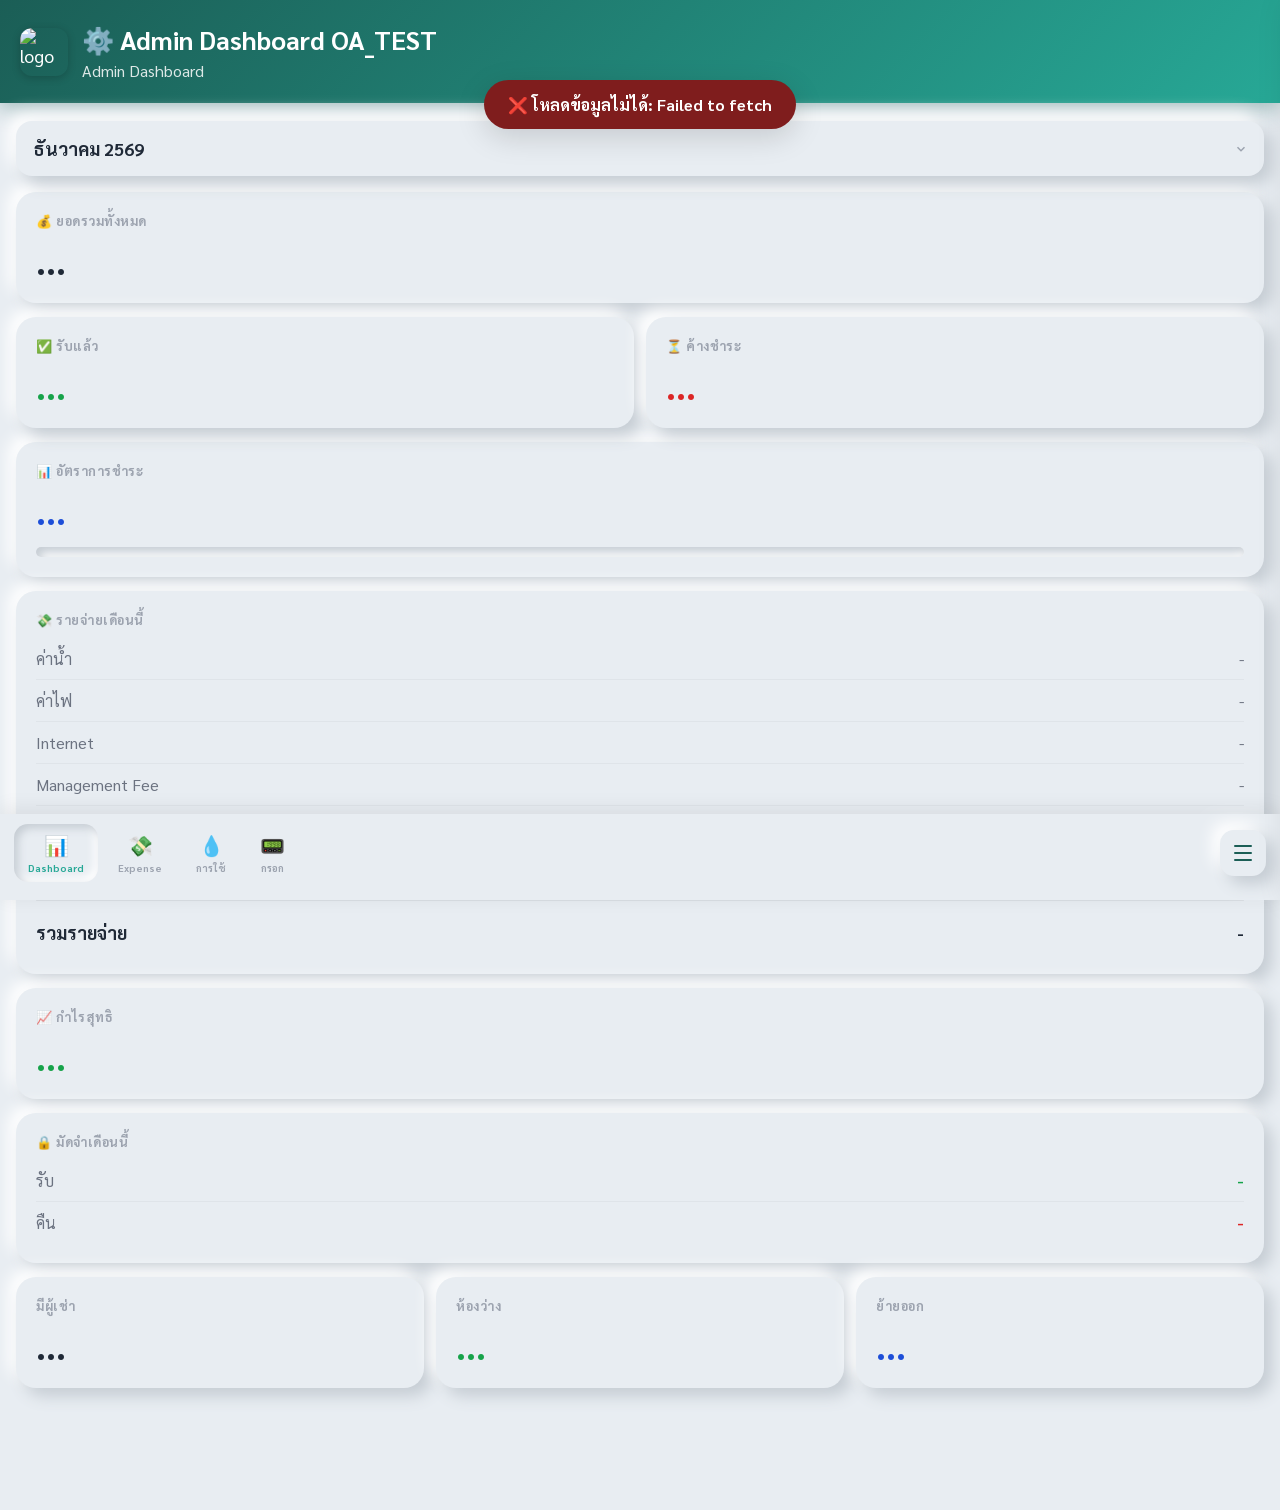
==== commit 62ec995c: "Update index.html" ====
--- a/index.html
+++ b/index.html
@@ -1144,31 +1144,11 @@
           return;
         }
         // แสดงผล
-        
-dconst amount = Number(result.discount_amount) || 0;
-const tier = getLootTier(amount);
-
-const iconEl = document.getElementById('lb-result-icon');
-
-iconEl.className = 'lb-coin';
-iconEl.classList.add(tier);
-
-iconEl.innerHTML = '';
-iconEl.innerHTML = `
-  <div class="lb-ray"></div>
-  ${getLootIcon(amount)}
-`;
-
-document.getElementById('lb-result-name').textContent   = result.prize_name;
-document.getElementById('lb-result-amount').textContent = amount;
-
-setTimeout(() => {
-  document.getElementById('lb-result-state').classList.add('show');
-}, 150);
-
-if (tier !== 'common') {
-  spawnLootConfetti();
-}
+        document.getElementById('lb-spin-state').style.display = 'none';
+        document.getElementById('lb-result-icon').innerHTML = getLootIcon(result.discount_amount);
+        document.getElementById('lb-result-name').textContent   = result.prize_name;
+        document.getElementById('lb-result-amount').textContent = result.discount_amount;
+        document.getElementById('lb-result-state').classList.add('show');
 
         // update card
         const card = document.getElementById('lb-card-' + milestone);
@@ -1192,13 +1172,60 @@
     });
 }
 
-function getLootTier(amount) {
-  if (amount >= 50) return 'legendary';
-  if (amount >= 25) return 'epic';
-  if (amount >= 20) return 'rare';
-  return 'common';
-}
-  
+function getLootIcon(amount) {
+  const big    = amount >= 50;
+  const medium = amount >= 20;
+
+  const c1 = big ? '#FFD700' : medium ? '#E8C96B' : '#C8A84B';
+  const c2 = big ? '#FFB300' : medium ? '#C8922A' : '#A87820';
+  const c3 = big ? '#FFF6B0' : medium ? '#F5DE8A' : '#D4B860';
+
+  const sz = 84;
+  const uid = 'coin-' + Math.random().toString(36).substr(2, 9);
+
+  return `
+  <svg width="${sz}" height="${sz}" viewBox="0 0 100 100" xmlns="http://www.w3.org/2000/svg">
+
+    <defs>
+      <radialGradient id="${uid}-coin" cx="35%" cy="30%" r="65%">
+        <stop offset="0%" stop-color="${c3}"/>
+        <stop offset="60%" stop-color="${c1}"/>
+        <stop offset="100%" stop-color="${c2}"/>
+      </radialGradient>
+
+      <radialGradient id="${uid}-rim" cx="50%" cy="50%" r="50%">
+        <stop offset="75%" stop-color="${c2}"/>
+        <stop offset="100%" stop-color="${c1}"/>
+      </radialGradient>
+    </defs>
+
+    <!-- shadow -->
+    <ellipse cx="50" cy="90" rx="24" ry="6" fill="rgba(0,0,0,0.25)"/>
+
+    <!-- outer rim -->
+    <circle cx="50" cy="48" r="42" fill="url(#${uid}-rim)"/>
+
+    <!-- coin -->
+    <circle cx="50" cy="48" r="34" fill="url(#${uid}-coin)"/>
+
+    <!-- inner ring -->
+    <circle cx="50" cy="48" r="32" fill="none" stroke="${c3}" stroke-width="2" opacity="0.6"/>
+
+    <!-- highlight -->
+    <ellipse cx="42" cy="30" rx="16" ry="7" fill="white" opacity="0.25"/>
+
+    <!-- symbol -->
+    <text x="50" y="58"
+      text-anchor="middle"
+      font-size="32"
+      font-weight="900"
+      font-family="Arial Black, Arial"
+      fill="${c2}"
+      stroke="${c3}"
+      stroke-width="1.2">฿</text>
+
+  </svg>`;
+}
 function closeLootPopup() {
   document.getElementById('lb-overlay').classList.remove('show');
   document.getElementById('lb-confetti').classList.remove('show');
